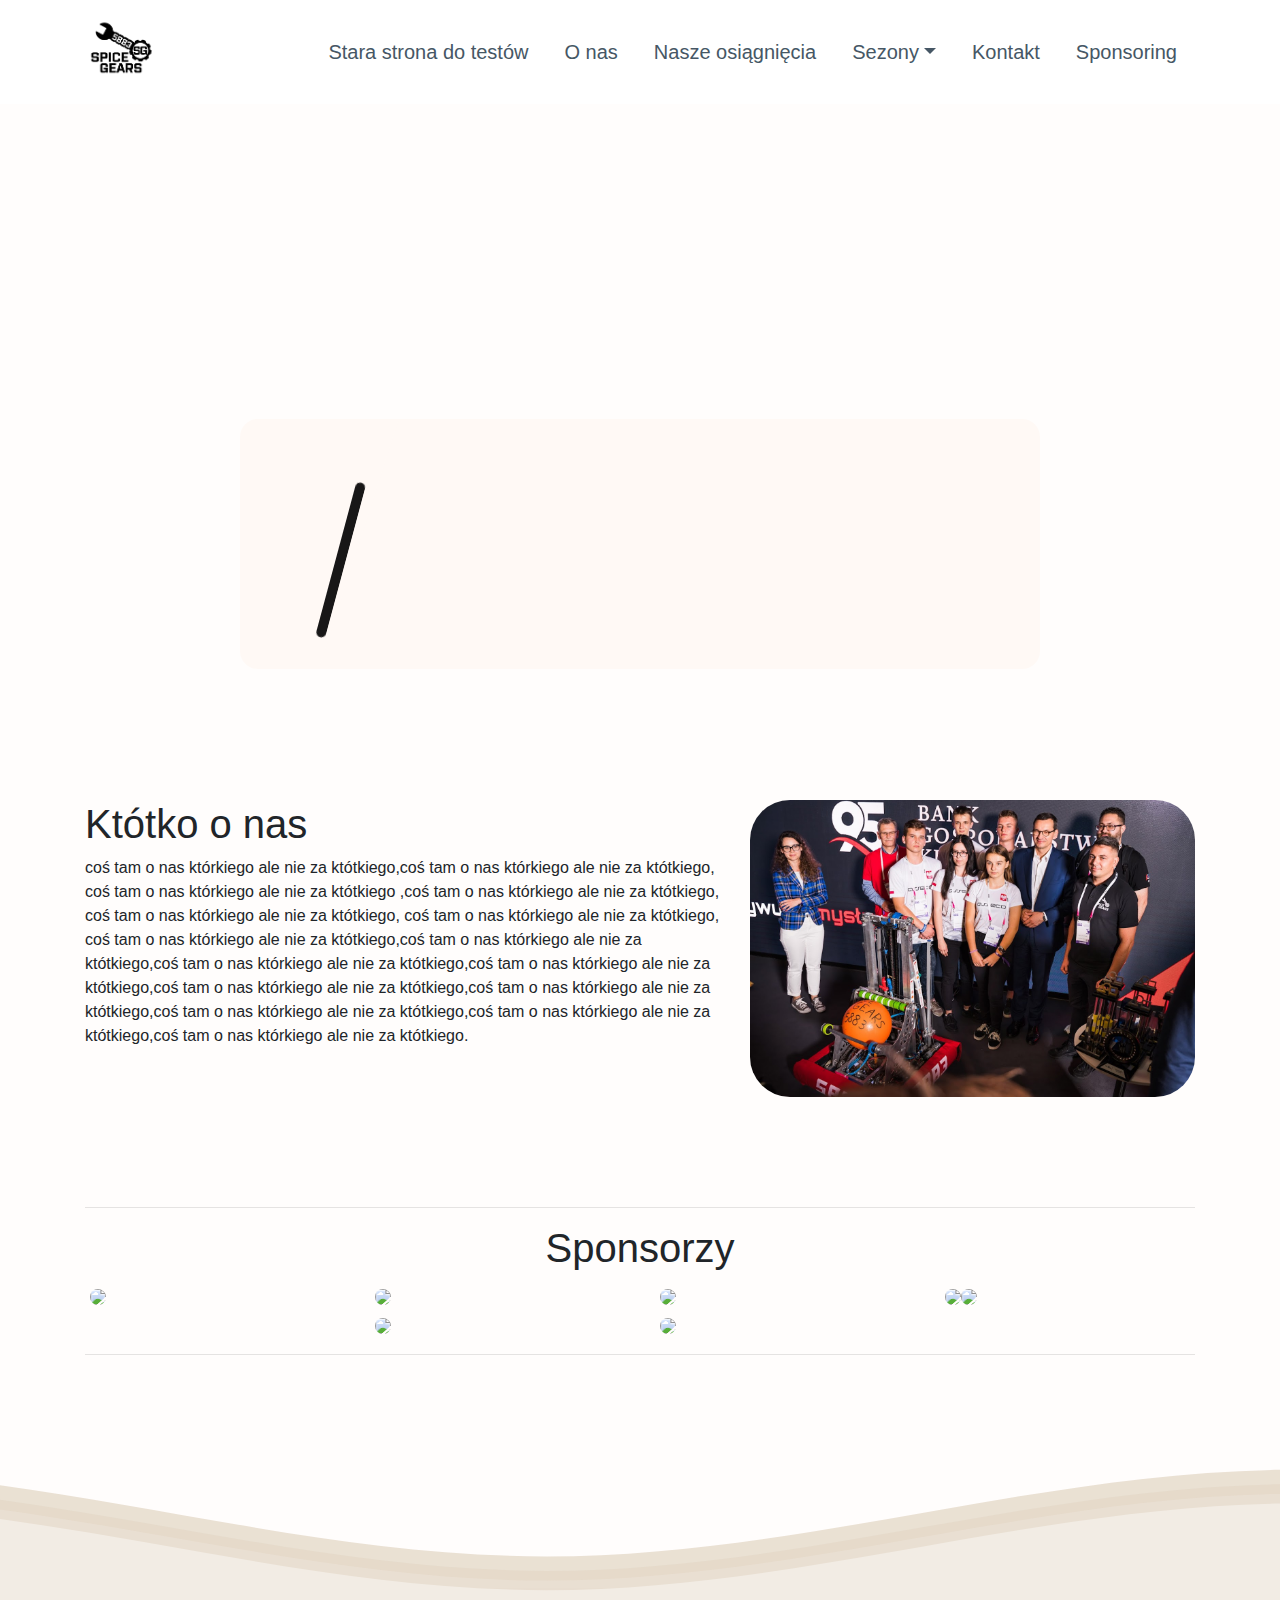
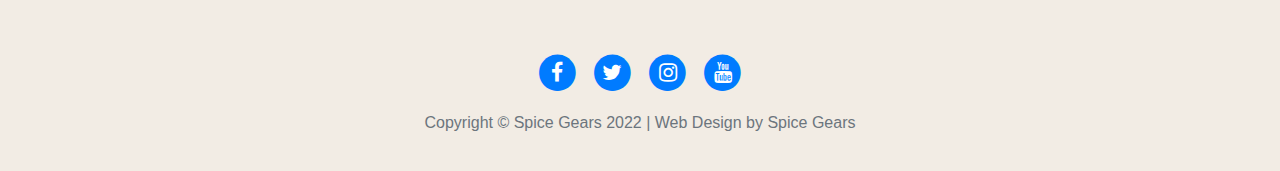
==== index.html @ 0fb73cd3 "Add content :snake:" ====
<!DOCTYPE html>
<html>

<head>
    <meta charset="utf-8">
    <meta name="viewport" content="width=device-width, initial-scale=1.0, shrink-to-fit=no">
    <title>Spice Gears</title>
    <link rel="stylesheet" href="assets/bootstrap/css/bootstrap.min.css?h=547d4b3b106f37a4394f7425c3422bfa">
    <link rel="stylesheet" href="https://fonts.googleapis.com/css?family=Actor">
    <link rel="stylesheet" href="https://fonts.googleapis.com/css?family=Alegreya+Sans">
    <link rel="stylesheet" href="https://fonts.googleapis.com/css?family=Alice">
    <link rel="stylesheet" href="assets/css/Conv_TitilliumWeb-Regular.css">
    <link rel="stylesheet" href="assets/fonts/font-awesome.min.css?h=2c0fc24b3d3038317dc51c05339856d0">
    <link rel="stylesheet" href="assets/fonts/line-awesome.min.css?h=2c0fc24b3d3038317dc51c05339856d0">
    <link rel="stylesheet" href="assets/fonts/simple-line-icons.min.css?h=2c0fc24b3d3038317dc51c05339856d0">
    <link rel="stylesheet" href="assets/css/Animated-numbers-section-1.css?h=f70eceb0d9266e15c95f7e63479d6265">
    <link rel="stylesheet" href="assets/css/Animated-numbers-section.css?h=bcd04bc3bf47aea1797a3fdfd10a4631">
    <link rel="stylesheet" href="assets/css/Bold-BS4-Footer-Big-Logo.css?h=8c9af43c11fdddf11e0c340a952e9def">
    <link rel="stylesheet" href="assets/css/Contact-Form-v2-Modal--Full-with-Google-Map.css?h=6f68bf61a416434849fd9205b253f152">
    <link rel="stylesheet" href="assets/css/Corporate-Footer-Clean.css?h=009b6b774fa242bed2526945224f1937">
    <link rel="stylesheet" href="assets/css/dh-row-titile-text-image-right-1.css?h=ce2596906e05c9c1492b5d813598cfcf">
    <link rel="stylesheet" href="assets/css/Footer-with-social-media-icons.css?h=581b8a4cc106ac73e1ca91b3eccf065d">
    <link rel="stylesheet" href="assets/css/Navigation-Clean.css?h=ab7a3b924c858863f1b7daac079b0ec4">
    <link rel="stylesheet" href="assets/css/styles.css?h=f6bf4270a9dfadfcf08375b20fb32e06">
    <link rel="stylesheet" href="assets/css/swap-title.css?h=88e99a0554b779e1dbba619f401bc14e">
    <link rel="stylesheet" href="assets/css/Team-Clean.css?h=1ac6925d4adee31e563b4c0fad385e0e">
    <link rel="stylesheet" href="assets/css/Team-Grid.css?h=037c10c4e83bd71c345e85c360a593fe">
<script src="https://cdnjs.cloudflare.com/ajax/libs/gsap/3.9.0/gsap.min.js"></script>
<link rel="icon" href="assets/img/Loga SG/Spice Gears Small white.webp">
<script src="https://cdn.jsdelivr.net/npm/svg-pan-zoom@3.6.1/dist/svg-pan-zoom.min.js"></script>
<script src="https://cdn.jsdelivr.net/gh/StephanWagner/svgMap@v2.7.1/dist/svgMap.min.js"></script>
<link href="https://cdn.jsdelivr.net/gh/StephanWagner/svgMap@v2.7.1/dist/svgMap.min.css" rel="stylesheet">
</head>

<body>
    <!-- Start: Navigation Clean -->
    <nav class="navbar navbar-light navbar-expand-md sticky-top navigation-clean">
        <div class="container"><a class="navbar-brand" id="logo-navigation" href="index.html"></a><button data-toggle="collapse" class="navbar-toggler" data-target="#navcol-1"><span class="sr-only">Toggle navigation</span><span class="navbar-toggler-icon"></span></button>
            <div
                class="collapse navbar-collapse" id="navcol-1" style="height: 72px;">
                <ul class="nav navbar-nav ml-auto" style="font-size: 20px;">
                    <li class="nav-item" role="presentation"><a class="nav-link" href="https://www.spicegears.pl/" target="_blank">Stara strona do testów</a></li>
                    <li class="nav-item" role="presentation"><a class="nav-link" href="abought-us.html">O nas</a></li>
                    <li class="nav-item" role="presentation"><a class="nav-link" href="our-achievements.html">Nasze osiągnięcia</a></li>
                    <li class="nav-item dropdown"><a class="dropdown-toggle nav-link" data-toggle="dropdown" aria-expanded="false">Sezony</a>
                        <div class="dropdown-menu" role="menu"><a class="dropdown-item" role="presentation" href="FRC/2021.html">FRC 2021</a><a class="dropdown-item" role="presentation" href="FRC/2020.html">FRC 2020</a><a class="dropdown-item" role="presentation" href="FRC/2019.html">FRC 2019</a></div>
                    </li>
                    <li class="nav-item" role="presentation"><a class="nav-link" href="contact.html">Kontakt</a></li>
                    <li class="nav-item" role="presentation"><a class="nav-link" href="sponsoring.html">Sponsoring</a></li>
                </ul>
        </div>
        </div>
    </nav>
    <!-- End: Navigation Clean -->
    <header><video id="team-triler" muted="" loop="" autoplay="" preload="auto"><source src="Images/Videos/FRC_2020_SPICE_GEARS-TEAM_5883.mp4" type="video/mp4"></video>
        <section id="banner">
            <div id="video-section" class="center"><div class="container text-center " id="swap-title">
    <div class="slide-bar" id="slidebar">
        <div class="bar" id="bar"></div>
    </div>
    <div class="text-block" id="textone" >
       <h1 text-center>Spice Gears</h1>
    </div>
    <div class="text-block" id="texttwo" >
       <h1 text-center>Team 5883</h1>
    </div>
</div></div>
        </section>
    </header>
    <!-- Start: dh-row-titile-text-image-right-1 -->
    <div id="empresa" style="padding:20px;margin:1px;">
        <div class="container">
            <div class="row">
                <div class="col-sm-6 col-md-7 col-lg-7">
                    <h1>Któtko o nas</h1>
                    <p>coś tam o nas którkiego ale nie za któtkiego,coś tam o nas którkiego ale nie za któtkiego, coś tam o nas którkiego ale nie za któtkiego ,coś tam o nas którkiego ale nie za któtkiego, coś tam o nas którkiego ale nie za któtkiego, coś
                        tam o nas którkiego ale nie za któtkiego, coś tam o nas którkiego ale nie za któtkiego,coś tam o nas którkiego ale nie za któtkiego,coś tam o nas którkiego ale nie za któtkiego,coś tam o nas którkiego ale nie za któtkiego,coś tam
                        o nas którkiego ale nie za któtkiego,coś tam o nas którkiego ale nie za któtkiego,coś tam o nas którkiego ale nie za któtkiego,coś tam o nas którkiego ale nie za któtkiego,coś tam o nas którkiego ale nie za któtkiego.</p>
                </div>
                <div class="col-sm-6 col-md-5 col-lg-5"><img src="assets/img/abought-us/hackyeah.jpg?h=694d880b4322948848ed85814245fb2d"></div>
            </div>
        </div>
    </div>
    <!-- End: dh-row-titile-text-image-right-1 -->
    <!-- Start: Sponsorzy -->
    <section>
        <div class="container sponsors">
            <hr>
            <h1 class="text-center">Sponsorzy</h1>
            <div class="row d-xl-flex justify-content-xl-center align-items-xl-center">
                <!-- Start: Nabor -->
                <div class="col d-xl-flex align-items-xl-center col-md-6 col-lg-3"><a href="http://nabor.pl/" target="_blank"><img src="http://nabor.pl/wp-content/themes/rso-thema/images/logo.png"></a></div>
                <!-- End: Nabor -->
                <!-- Start: 3m -->
                <div class="col col-md-6 col-lg-3 sponsor-logo"><a href="https://www.3m.com/" target="_blank"><img src="https://www.3mpolska.pl/3m_theme_assets/themes/3MTheme/assets/images/unicorn/Logo.svg"></a></div>
                <!-- End: 3m -->
                <!-- Start: PBF -->
                <div class="col col-md-6 col-lg-3 sponsor-logo"><a href="https://www.flt.krasnik.pl/" target="_blank"><img src="https://www.flt.krasnik.pl/templates/krasnik/img/pbf_logo.svg"></a></div>
                <!-- End: PBF -->
                <!-- Start: Powiat krasnicki -->
                <div class="col col-md-6 col-lg-3 sponsor-logo"><a href="http://powiatkrasnicki.pl/" target="_blank"><img src="http://powiatkrasnicki.pl/layouts/rwd_krasnik/img/logo_krasnik_A.png?v2"><img src="http://powiatkrasnicki.pl/layouts/rwd_krasnik/img/logo_krasnik_B.png?v2"></a></div>
                <!-- End: Powiat krasnicki -->
                <!-- Start: Erkado -->
                <div class="col col-md-6 col-lg-3 sponsor-logo"><a href="https://erkado.pl/" target="_blank"><img src="https://erkado.pl/wp-content/themes/erkado/dist/img/erkado-logo.svg"></a></div>
                <!-- End: Erkado -->
                <!-- Start: Fanuc -->
                <div class="col col-md-6 col-lg-3 sponsor-logo"><a href="https://www.fanuc.eu" target="_blank"><img src="https://www.fanuc.eu/~/media/corporate/sections/nav-fanuc-logo.png"></a></div>
                <!-- End: Fanuc -->
            </div>
            <hr>
        </div>
    </section>
    <!-- End: Sponsorzy -->
    <header id="footer-header">
        <section id="footer"><svg class="waves" xmlns="http://www.w3.org/2000/svg" xmlns:xlink="http://www.w3.org/1999/xlink"
viewBox="0 24 150 28" preserveAspectRatio="none" shape-rendering="auto">

    <defs>
        <path id="gentle-wave" d="M-160 44c30 0 58-18 88-18s 58 18 88 18 58-18 88-18 58 18 88 18 v44h-352z" />
    </defs>
    <g class="parallax">
        <use xlink:href="#gentle-wave" x="48" y="0" fill="rgba(225,212,194, 0.7)" />
        <use xlink:href="#gentle-wave" x="48" y="3" fill="rgba(225,212,194,0.5)" />
        <use xlink:href="#gentle-wave" x="48" y="5" fill="rgba(242,236,228,0.3)" />
        <use xlink:href="#gentle-wave" x="48" y="7" fill="rgb(242,236,228)" />
    </g>
</svg>
            <!-- Start: Footer with social media icons -->
            <footer id="footerpad">
                <div class="container">
                    <div class="row">
                        <div class="col-md-6 col-lg-8 mx-auto">
                            <ul class="list-inline text-center">
                                <li class="list-inline-item"><a href="https://www.facebook.com/spicegears/" target="_blank"><span class="fa-stack fa-lg"><i class="fa fa-circle fa-stack-2x"></i><i class="fa fa-facebook fa-stack-1x fa-inverse"></i></span></a></li>
                                <li class="list-inline-item"><a href="https://www.twitter.com/spicegears" target="_blank"><span class="fa-stack fa-lg"><i class="fa fa-circle fa-stack-2x"></i><i class="fa fa-twitter fa-stack-1x fa-inverse"></i></span></a></li>
                                <li class="list-inline-item"><a href="https://www.instagram.com/spicegears/" target="_blank"><span class="fa-stack fa-lg"><i class="fa fa-circle fa-stack-2x"></i><i class="fa fa-instagram fa-stack-1x fa-inverse"></i></span></a></li>
                                <li class="list-inline-item"><a href="https://www.youtube.com/channel/UCz0azzvreMQdKFSD5oH1_PA" target="_blank"><span class="fa-stack fa-lg"><i class="fa fa-circle fa-stack-2x"></i><i class="fa fa-youtube fa-stack-1x fa-inverse"></i></span></a></li>
                            </ul>
                            <!-- Start: paragraph --><p class="copyright text-muted text-center">Copyright &copy; Spice Gears 2022 | Web Design by Spice Gears</p>
                            <!-- End: paragraph -->
                        </div>
                    </div>
                </div>
            </footer>
            <!-- End: Footer with social media icons -->
        </section>
    </header>
    <script src="assets/js/jquery.min.js?h=89312d34339dcd686309fe284b3f226f"></script>
    <script src="assets/bootstrap/js/bootstrap.min.js?h=7c038681746a729e2fff9520a575e78c"></script>
    <script src="assets/js/Animated-numbers-section.js?h=a0ec092b1194013aa3c8e220b0938a52"></script>
    <script src="assets/js/Contact-Form-v2-Modal--Full-with-Google-Map.js?h=2c64cd62c63f6bd612870de6e412fa6f"></script>
    <script src="assets/js/globe.js?h=5caaaa1c4e47565a9a7ea403fb1ccb5d"></script>
    <script src="assets/js/Slider.js?h=217aed9b74d49ec03a87531a080c893c"></script>
    <script src="assets/js/svgMap.js?h=e7ecc98a264bfdbdd0690718f053340c"></script>
    <script src="assets/js/swapTitle.js?h=898989d273a29b6060e25e3ad1ee1825"></script>
</body>

</html>
---- assets/fonts/line-awesome.min.css ----
/*!
 *  Line Awesome 1.1.0 by @icons_8 - https://icons8.com/line-awesome
 *  License - https://icons8.com/good-boy-license/ (Font: SIL OFL 1.1, CSS: MIT License)
 *
 * Made with love by Icons8 [ https://icons8.com/ ] using FontCustom [ https://github.com/FontCustom/fontcustom ]
 *
 * Contacts:
 *    [ https://icons8.com/contact ]
 *
 * Follow Icon8 on
 *    Twitter [ https://twitter.com/icons_8 ]
 *    Facebook [ https://www.facebook.com/Icons8 ]
 *    Google+ [ https://plus.google.com/+Icons8 ]
 *    GitHub [ https://github.com/icons8 ]
 */.la,.la-stack{display:inline-block}.la-fw,.la-li{text-align:center}@font-face{font-family:LineAwesome;src:url(../fonts/line-awesome.eot?v=1.1.);src:url(../fonts/line-awesome.eot??v=1.1.#iefix) format("embedded-opentype"),url(../fonts/line-awesome.woff2?v=1.1.) format("woff2"),url(../fonts/line-awesome.woff?v=1.1.) format("woff"),url(../fonts/line-awesome.ttf?v=1.1.) format("truetype"),url(../fonts/line-awesome.svg?v=1.1.#fa) format("svg");font-weight:400;font-style:normal}@media screen and (-webkit-min-device-pixel-ratio:0){@font-face{font-family:LineAwesome;src:url(../fonts/line-awesome.svg?v=1.1.#fa) format("svg")}}.la{font:normal normal normal 16px/1 LineAwesome;font-size:inherit;text-decoration:inherit;text-rendering:optimizeLegibility;text-transform:none;-moz-osx-font-smoothing:grayscale;-webkit-font-smoothing:antialiased;font-smoothing:antialiased}.la-lg{font-size:1.33333333em;line-height:.75em;vertical-align:-15%}.la-2x{font-size:2em}.la-3x{font-size:3em}.la-4x{font-size:4em}.la-5x{font-size:5em}.la-fw{width:1.28571429em}.la-ul{padding-left:0;margin-left:2.14285714em;list-style-type:none}.la-ul>li{position:relative}.la-li{position:absolute;left:-2.14285714em;width:2.14285714em;top:.14285714em}.la-li.la-lg{left:-1.85714286em}.la-border{padding:.2em .25em .15em;border:.08em solid #eee;border-radius:.1em}.pull-right{float:right}.pull-left{float:left}.li.pull-left{margin-right:.3em}.li.pull-right{margin-left:.3em}.la-spin{-webkit-animation:fa-spin 2s infinite linear;animation:fa-spin 2s infinite linear}@-webkit-keyframes fa-spin{0%{-webkit-transform:rotate(0);transform:rotate(0)}100%{-webkit-transform:rotate(359deg);transform:rotate(359deg)}}@keyframes fa-spin{0%{-webkit-transform:rotate(0);transform:rotate(0)}100%{-webkit-transform:rotate(359deg);transform:rotate(359deg)}}.la-rotate-90{filter:progid:DXImageTransform.Microsoft.BasicImage(rotation=1);-webkit-transform:rotate(90deg);-ms-transform:rotate(90deg);transform:rotate(90deg)}.la-rotate-180{filter:progid:DXImageTransform.Microsoft.BasicImage(rotation=2);-webkit-transform:rotate(180deg);-ms-transform:rotate(180deg);transform:rotate(180deg)}.la-rotate-270{filter:progid:DXImageTransform.Microsoft.BasicImage(rotation=3);-webkit-transform:rotate(270deg);-ms-transform:rotate(270deg);transform:rotate(270deg)}.la-flip-horizontal{filter:progid:DXImageTransform.Microsoft.BasicImage(rotation=0, mirror=1);-webkit-transform:scale(-1,1);-ms-transform:scale(-1,1);transform:scale(-1,1)}.la-flip-vertical{filter:progid:DXImageTransform.Microsoft.BasicImage(rotation=2, mirror=1);-webkit-transform:scale(1,-1);-ms-transform:scale(1,-1);transform:scale(1,-1)}:root .la-flip-horizontal,:root .la-flip-vertical,:root .la-rotate-180,:root .la-rotate-270,:root .la-rotate-90{filter:none}.la-stack{position:relative;width:2em;height:2em;line-height:2em;vertical-align:middle}.la-stack-1x,.la-stack-2x{position:absolute;left:0;width:100%;text-align:center}.la-stack-1x{line-height:inherit}.la-stack-2x{font-size:2em}.la-inverse{color:#fff}.la-500px:before{content:"\f100"}.la-adjust:before{content:"\f101"}.la-adn:before{content:"\f102"}.la-align-center:before{content:"\f103"}.la-align-justify:before{content:"\f104"}.la-align-left:before{content:"\f105"}.la-align-right:before{content:"\f106"}.la-amazon:before{content:"\f107"}.la-ambulance:before{content:"\f108"}.la-anchor:before{content:"\f109"}.la-android:before{content:"\f10a"}.la-angellist:before{content:"\f10b"}.la-angle-double-down:before{content:"\f10c"}.la-angle-double-left:before{content:"\f10d"}.la-angle-double-right:before{content:"\f10e"}.la-angle-double-up:before{content:"\f10f"}.la-angle-down:before{content:"\f110"}.la-angle-left:before{content:"\f111"}.la-angle-right:before{content:"\f112"}.la-angle-up:before{content:"\f113"}.la-apple:before{content:"\f114"}.la-archive:before{content:"\f115"}.la-area-chart:before{content:"\f116"}.la-arrow-circle-down:before{content:"\f117"}.la-arrow-circle-left:before{content:"\f118"}.la-arrow-circle-o-down:before{content:"\f119"}.la-arrow-circle-o-left:before{content:"\f11a"}.la-arrow-circle-o-right:before{content:"\f11b"}.la-arrow-circle-o-up:before{content:"\f11c"}.la-arrow-circle-right:before{content:"\f11d"}.la-arrow-circle-up:before{content:"\f11e"}.la-arrow-down:before{content:"\f11f"}.la-arrow-left:before{content:"\f120"}.la-arrow-right:before{content:"\f121"}.la-arrow-up:before{content:"\f122"}.la-arrows:before{content:"\f123"}.la-arrows-alt:before{content:"\f124"}.la-arrows-h:before{content:"\f125"}.la-arrows-v:before{content:"\f126"}.la-asterisk:before{content:"\f127"}.la-at:before{content:"\f128"}.la-automobile:before{content:"\f129"}.la-backward:before{content:"\f12a"}.la-balance-scale:before{content:"\f12b"}.la-ban:before{content:"\f12c"}.la-bank:before{content:"\f12d"}.la-bar-chart:before{content:"\f12e"}.la-bar-chart-o:before{content:"\f12f"}.la-barcode:before{content:"\f130"}.la-bars:before{content:"\f131"}.la-battery-0:before{content:"\f132"}.la-battery-1:before{content:"\f133"}.la-battery-2:before{content:"\f134"}.la-battery-3:before{content:"\f135"}.la-battery-4:before{content:"\f136"}.la-battery-empty:before{content:"\f137"}.la-battery-full:before{content:"\f138"}.la-battery-half:before{content:"\f139"}.la-battery-quarter:before{content:"\f13a"}.la-battery-three-quarters:before{content:"\f13b"}.la-bed:before{content:"\f13c"}.la-beer:before{content:"\f13d"}.la-behance:before{content:"\f13e"}.la-behance-square:before{content:"\f13f"}.la-bell:before{content:"\f140"}.la-bell-o:before{content:"\f141"}.la-bell-slash:before{content:"\f142"}.la-bell-slash-o:before{content:"\f143"}.la-bicycle:before{content:"\f144"}.la-binoculars:before{content:"\f145"}.la-birthday-cake:before{content:"\f146"}.la-bitbucket:before{content:"\f147"}.la-bitbucket-square:before{content:"\f148"}.la-bitcoin:before{content:"\f149"}.la-black-tie:before{content:"\f14a"}.la-bold:before{content:"\f14b"}.la-bolt:before{content:"\f14c"}.la-bomb:before{content:"\f14d"}.la-book:before{content:"\f14e"}.la-bookmark:before{content:"\f14f"}.la-bookmark-o:before{content:"\f150"}.la-briefcase:before{content:"\f151"}.la-btc:before{content:"\f152"}.la-bug:before{content:"\f153"}.la-building:before{content:"\f154"}.la-building-o:before{content:"\f155"}.la-bullhorn:before{content:"\f156"}.la-bullseye:before{content:"\f157"}.la-bus:before{content:"\f158"}.la-buysellads:before{content:"\f159"}.la-cab:before{content:"\f15a"}.la-calculator:before{content:"\f15b"}.la-calendar:before{content:"\f15c"}.la-calendar-check-o:before{content:"\f15d"}.la-calendar-minus-o:before{content:"\f15e"}.la-calendar-o:before{content:"\f15f"}.la-calendar-plus-o:before{content:"\f160"}.la-calendar-times-o:before{content:"\f161"}.la-camera:before{content:"\f162"}.la-camera-retro:before{content:"\f163"}.la-car:before{content:"\f164"}.la-caret-down:before{content:"\f165"}.la-caret-left:before{content:"\f166"}.la-caret-right:before{content:"\f167"}.la-caret-square-o-down:before,.la-toggle-down:before{content:"\f168"}.la-caret-square-o-left:before,.la-toggle-left:before{content:"\f169"}.la-caret-square-o-right:before,.la-toggle-right:before{content:"\f16a"}.la-caret-square-o-up:before,.la-toggle-up:before{content:"\f16b"}.la-caret-up:before{content:"\f16c"}.la-cart-arrow-down:before{content:"\f16d"}.la-cart-plus:before{content:"\f16e"}.la-cc:before{content:"\f16f"}.la-cc-amex:before{content:"\f170"}.la-cc-diners-club:before{content:"\f171"}.la-cc-discover:before{content:"\f172"}.la-cc-jcb:before{content:"\f173"}.la-cc-mastercard:before{content:"\f174"}.la-cc-paypal:before{content:"\f175"}.la-cc-stripe:before{content:"\f176"}.la-cc-visa:before{content:"\f177"}.la-certificate:before{content:"\f178"}.la-chain:before{content:"\f179"}.la-chain-broken:before{content:"\f17a"}.la-check:before{content:"\f17b"}.la-check-circle:before{content:"\f17c"}.la-check-circle-o:before{content:"\f17d"}.la-check-square:before{content:"\f17e"}.la-check-square-o:before{content:"\f17f"}.la-chevron-circle-down:before{content:"\f180"}.la-chevron-circle-left:before{content:"\f181"}.la-chevron-circle-right:before{content:"\f182"}.la-chevron-circle-up:before{content:"\f183"}.la-chevron-down:before{content:"\f184"}.la-chevron-left:before{content:"\f185"}.la-chevron-right:before{content:"\f186"}.la-chevron-up:before{content:"\f187"}.la-child:before{content:"\f188"}.la-chrome:before{content:"\f189"}.la-circle:before{content:"\f18a"}.la-circle-o:before{content:"\f18b"}.la-circle-o-notch:before{content:"\f18c"}.la-circle-thin:before{content:"\f18d"}.la-clipboard:before{content:"\f18e"}.la-clock-o:before{content:"\f18f"}.la-clone:before{content:"\f190"}.la-close:before{content:"\f191"}.la-cloud:before{content:"\f192"}.la-cloud-download:before{content:"\f193"}.la-cloud-upload:before{content:"\f194"}.la-cny:before{content:"\f195"}.la-code:before{content:"\f196"}.la-code-fork:before{content:"\f197"}.la-codepen:before{content:"\f198"}.la-coffee:before{content:"\f199"}.la-cog:before{content:"\f19a"}.la-cogs:before{content:"\f19b"}.la-columns:before{content:"\f19c"}.la-comment:before{content:"\f19d"}.la-comment-o:before{content:"\f19e"}.la-commenting:before{content:"\f19f"}.la-commenting-o:before{content:"\f1a0"}.la-comments:before{content:"\f1a1"}.la-comments-o:before{content:"\f1a2"}.la-compass:before{content:"\f1a3"}.la-compress:before{content:"\f1a4"}.la-connectdevelop:before{content:"\f1a5"}.la-contao:before{content:"\f1a6"}.la-copy:before{content:"\f1a7"}.la-copyright:before{content:"\f1a8"}.la-creative-commons:before{content:"\f1a9"}.la-credit-card:before{content:"\f1aa"}.la-crop:before{content:"\f1ab"}.la-crosshairs:before{content:"\f1ac"}.la-css3:before{content:"\f1ad"}.la-cube:before{content:"\f1ae"}.la-cubes:before{content:"\f1af"}.la-cut:before{content:"\f1b0"}.la-cutlery:before{content:"\f1b1"}.la-dashboard:before{content:"\f1b2"}.la-dashcube:before{content:"\f1b3"}.la-database:before{content:"\f1b4"}.la-dedent:before{content:"\f1b5"}.la-delicious:before{content:"\f1b6"}.la-desktop:before{content:"\f1b7"}.la-deviantart:before{content:"\f1b8"}.la-diamond:before{content:"\f1b9"}.la-digg:before{content:"\f1ba"}.la-dollar:before{content:"\f1bb"}.la-dot-circle-o:before{content:"\f1bc"}.la-download:before{content:"\f1bd"}.la-dribbble:before{content:"\f1be"}.la-dropbox:before{content:"\f1bf"}.la-drupal:before{content:"\f1c0"}.la-edit:before{content:"\f1c1"}.la-eject:before{content:"\f1c2"}.la-ellipsis-h:before{content:"\f1c3"}.la-ellipsis-v:before{content:"\f1c4"}.la-empire:before,.la-ge:before{content:"\f1c5"}.la-envelope:before{content:"\f1c6"}.la-envelope-o:before{content:"\f1c7"}.la-envelope-square:before{content:"\f1c8"}.la-eraser:before{content:"\f1c9"}.la-eur:before{content:"\f1ca"}.la-euro:before{content:"\f1cb"}.la-exchange:before{content:"\f1cc"}.la-exclamation:before{content:"\f1cd"}.la-exclamation-circle:before{content:"\f1ce"}.la-exclamation-triangle:before{content:"\f1cf"}.la-expand:before{content:"\f1d0"}.la-expeditedssl:before{content:"\f1d1"}.la-external-link:before{content:"\f1d2"}.la-external-link-square:before{content:"\f1d3"}.la-eye:before{content:"\f1d4"}.la-eye-slash:before{content:"\f1d5"}.la-eyedropper:before{content:"\f1d6"}.la-facebook-f:before,.la-facebook:before{content:"\f1d7"}.la-facebook-official:before{content:"\f1d8"}.la-facebook-square:before{content:"\f1d9"}.la-fast-backward:before{content:"\f1da"}.la-fast-forward:before{content:"\f1db"}.la-fax:before{content:"\f1dc"}.la-female:before{content:"\f1dd"}.la-fighter-jet:before{content:"\f1de"}.la-file:before{content:"\f1df"}.la-file-archive-o:before{content:"\f1e0"}.la-file-audio-o:before{content:"\f1e1"}.la-file-code-o:before{content:"\f1e2"}.la-file-excel-o:before{content:"\f1e3"}.la-file-image-o:before{content:"\f1e4"}.la-file-movie-o:before{content:"\f1e5"}.la-file-o:before{content:"\f1e6"}.la-file-pdf-o:before{content:"\f1e7"}.la-file-photo-o:before{content:"\f1e8"}.la-file-picture-o:before{content:"\f1e9"}.la-file-powerpoint-o:before{content:"\f1ea"}.la-file-sound-o:before{content:"\f1eb"}.la-file-text:before{content:"\f1ec"}.la-file-text-o:before{content:"\f1ed"}.la-file-video-o:before{content:"\f1ee"}.la-file-word-o:before{content:"\f1ef"}.la-file-zip-o:before{content:"\f1f0"}.la-files-o:before{content:"\f1f1"}.la-film:before{content:"\f1f2"}.la-filter:before{content:"\f1f3"}.la-fire:before{content:"\f1f4"}.la-fire-extinguisher:before{content:"\f1f5"}.la-firefox:before{content:"\f1f6"}.la-flag:before{content:"\f1f7"}.la-flag-checkered:before{content:"\f1f8"}.la-flag-o:before{content:"\f1f9"}.la-flash:before{content:"\f1fa"}.la-flask:before{content:"\f1fb"}.la-flickr:before{content:"\f1fc"}.la-floppy-o:before{content:"\f1fd"}.la-folder:before{content:"\f1fe"}.la-folder-o:before{content:"\f1ff"}.la-folder-open:before{content:"\f200"}.la-folder-open-o:before{content:"\f201"}.la-font:before{content:"\f202"}.la-fonticons:before{content:"\f203"}.la-forumbee:before{content:"\f204"}.la-forward:before{content:"\f205"}.la-foursquare:before{content:"\f206"}.la-frown-o:before{content:"\f207"}.la-futbol-o:before,.la-soccer-ball-o:before{content:"\f208"}.la-gamepad:before{content:"\f209"}.la-gavel:before{content:"\f20a"}.la-gbp:before{content:"\f20b"}.la-gear:before{content:"\f20c"}.la-gears:before{content:"\f20d"}.la-genderless:before{content:"\f20e"}.la-get-pocket:before{content:"\f20f"}.la-gg:before{content:"\f210"}.la-gg-circle:before{content:"\f211"}.la-gift:before{content:"\f212"}.la-git:before{content:"\f213"}.la-git-square:before{content:"\f214"}.la-github:before{content:"\f215"}.la-github-alt:before{content:"\f216"}.la-github-square:before{content:"\f217"}.la-glass:before{content:"\f218"}.la-globe:before{content:"\f219"}.la-google:before{content:"\f21a"}.la-google-plus:before{content:"\f21b"}.la-google-plus-square:before{content:"\f21c"}.la-google-wallet:before{content:"\f21d"}.la-graduation-cap:before{content:"\f21e"}.la-gittip:before,.la-gratipay:before{content:"\f21f"}.la-group:before{content:"\f220"}.la-h-square:before{content:"\f221"}.la-hacker-news:before{content:"\f222"}.la-hand-grab-o:before{content:"\f223"}.la-hand-lizard-o:before{content:"\f224"}.la-hand-o-down:before{content:"\f225"}.la-hand-o-left:before{content:"\f226"}.la-hand-o-right:before{content:"\f227"}.la-hand-o-up:before{content:"\f228"}.la-hand-paper-o:before{content:"\f229"}.la-hand-peace-o:before{content:"\f22a"}.la-hand-pointer-o:before{content:"\f22b"}.la-hand-rock-o:before{content:"\f22c"}.la-hand-scissors-o:before{content:"\f22d"}.la-hand-spock-o:before{content:"\f22e"}.la-hand-stop-o:before{content:"\f22f"}.la-hdd-o:before{content:"\f230"}.la-header:before{content:"\f231"}.la-headphones:before{content:"\f232"}.la-heart:before{content:"\f233"}.la-heart-o:before{content:"\f234"}.la-heartbeat:before{content:"\f235"}.la-history:before{content:"\f236"}.la-home:before{content:"\f237"}.la-hospital-o:before{content:"\f238"}.la-hotel:before{content:"\f239"}.la-hourglass:before{content:"\f23a"}.la-hourglass-1:before{content:"\f23b"}.la-hourglass-2:before{content:"\f23c"}.la-hourglass-3:before{content:"\f23d"}.la-hourglass-end:before{content:"\f23e"}.la-hourglass-half:before{content:"\f23f"}.la-hourglass-o:before{content:"\f240"}.la-hourglass-start:before{content:"\f241"}.la-houzz:before{content:"\f242"}.la-html5:before{content:"\f243"}.la-i-cursor:before{content:"\f244"}.la-ils:before{content:"\f245"}.la-image:before{content:"\f246"}.la-inbox:before{content:"\f247"}.la-indent:before{content:"\f248"}.la-industry:before{content:"\f249"}.la-info:before{content:"\f24a"}.la-info-circle:before{content:"\f24b"}.la-inr:before{content:"\f24c"}.la-instagram:before{content:"\f24d"}.la-institution:before{content:"\f24e"}.la-internet-explorer:before{content:"\f24f"}.la-ioxhost:before{content:"\f250"}.la-italic:before{content:"\f251"}.la-joomla:before{content:"\f252"}.la-jpy:before{content:"\f253"}.la-jsfiddle:before{content:"\f254"}.la-key:before{content:"\f255"}.la-keyboard-o:before{content:"\f256"}.la-krw:before{content:"\f257"}.la-language:before{content:"\f258"}.la-laptop:before{content:"\f259"}.la-lastfm:before{content:"\f25a"}.la-lastfm-square:before{content:"\f25b"}.la-leaf:before{content:"\f25c"}.la-leanpub:before{content:"\f25d"}.la-legal:before{content:"\f25e"}.la-lemon-o:before{content:"\f25f"}.la-level-down:before{content:"\f260"}.la-level-up:before{content:"\f261"}.la-life-bouy:before{content:"\f262"}.la-life-buoy:before{content:"\f263"}.la-life-ring:before,.la-support:before{content:"\f264"}.la-life-saver:before{content:"\f265"}.la-lightbulb-o:before{content:"\f266"}.la-line-chart:before{content:"\f267"}.la-link:before{content:"\f268"}.la-linkedin:before{content:"\f269"}.la-linkedin-square:before{content:"\f26a"}.la-linux:before{content:"\f26b"}.la-list:before{content:"\f26c"}.la-list-alt:before{content:"\f26d"}.la-list-ol:before{content:"\f26e"}.la-list-ul:before{content:"\f26f"}.la-location-arrow:before{content:"\f270"}.la-lock:before{content:"\f271"}.la-long-arrow-down:before{content:"\f272"}.la-long-arrow-left:before{content:"\f273"}.la-long-arrow-right:before{content:"\f274"}.la-long-arrow-up:before{content:"\f275"}.la-magic:before{content:"\f276"}.la-magnet:before{content:"\f277"}.la-mail-forward:before{content:"\f278"}.la-mail-reply:before{content:"\f279"}.la-mail-reply-all:before{content:"\f27a"}.la-male:before{content:"\f27b"}.la-map:before{content:"\f27c"}.la-map-marker:before{content:"\f27d"}.la-map-o:before{content:"\f27e"}.la-map-pin:before{content:"\f27f"}.la-map-signs:before{content:"\f280"}.la-mars:before{content:"\f281"}.la-mars-double:before{content:"\f282"}.la-mars-stroke:before{content:"\f283"}.la-mars-stroke-h:before{content:"\f284"}.la-mars-stroke-v:before{content:"\f285"}.la-maxcdn:before{content:"\f286"}.la-meanpath:before{content:"\f287"}.la-medium:before{content:"\f288"}.la-medkit:before{content:"\f289"}.la-meh-o:before{content:"\f28a"}.la-mercury:before{content:"\f28b"}.la-microphone:before{content:"\f28c"}.la-microphone-slash:before{content:"\f28d"}.la-minus:before{content:"\f28e"}.la-minus-circle:before{content:"\f28f"}.la-minus-square:before{content:"\f290"}.la-minus-square-o:before{content:"\f291"}.la-mobile:before{content:"\f292"}.la-mobile-phone:before{content:"\f293"}.la-money:before{content:"\f294"}.la-moon-o:before{content:"\f295"}.la-mortar-board:before{content:"\f296"}.la-motorcycle:before{content:"\f297"}.la-mouse-pointer:before{content:"\f298"}.la-music:before{content:"\f299"}.la-navicon:before{content:"\f29a"}.la-neuter:before{content:"\f29b"}.la-newspaper-o:before{content:"\f29c"}.la-object-group:before{content:"\f29d"}.la-object-ungroup:before{content:"\f29e"}.la-odnoklassniki:before{content:"\f29f"}.la-odnoklassniki-square:before{content:"\f2a0"}.la-opencart:before{content:"\f2a1"}.la-openid:before{content:"\f2a2"}.la-opera:before{content:"\f2a3"}.la-optin-monster:before{content:"\f2a4"}.la-outdent:before{content:"\f2a5"}.la-pagelines:before{content:"\f2a6"}.la-paint-brush:before{content:"\f2a7"}.la-paper-plane:before,.la-send:before{content:"\f2a8"}.la-paper-plane-o:before,.la-send-o:before{content:"\f2a9"}.la-paperclip:before{content:"\f2aa"}.la-paragraph:before{content:"\f2ab"}.la-paste:before{content:"\f2ac"}.la-pause:before{content:"\f2ad"}.la-paw:before{content:"\f2ae"}.la-paypal:before{content:"\f2af"}.la-pencil:before{content:"\f2b0"}.la-pencil-square:before{content:"\f2b1"}.la-pencil-square-o:before{content:"\f2b2"}.la-phone:before{content:"\f2b3"}.la-phone-square:before{content:"\f2b4"}.la-photo:before{content:"\f2b5"}.la-picture-o:before{content:"\f2b6"}.la-pie-chart:before{content:"\f2b7"}.la-pied-piper:before{content:"\f2b8"}.la-pied-piper-alt:before{content:"\f2b9"}.la-pinterest:before{content:"\f2ba"}.la-pinterest-p:before{content:"\f2bb"}.la-pinterest-square:before{content:"\f2bc"}.la-plane:before{content:"\f2bd"}.la-play:before{content:"\f2be"}.la-play-circle:before{content:"\f2bf"}.la-play-circle-o:before{content:"\f2c0"}.la-plug:before{content:"\f2c1"}.la-plus:before{content:"\f2c2"}.la-plus-circle:before{content:"\f2c3"}.la-plus-square:before{content:"\f2c4"}.la-plus-square-o:before{content:"\f2c5"}.la-power-off:before{content:"\f2c6"}.la-print:before{content:"\f2c7"}.la-puzzle-piece:before{content:"\f2c8"}.la-qq:before{content:"\f2c9"}.la-qrcode:before{content:"\f2ca"}.la-question:before{content:"\f2cb"}.la-question-circle:before{content:"\f2cc"}.la-quote-left:before{content:"\f2cd"}.la-quote-right:before{content:"\f2ce"}.la-ra:before{content:"\f2cf"}.la-random:before{content:"\f2d0"}.la-rebel:before{content:"\f2d1"}.la-recycle:before{content:"\f2d2"}.la-reddit:before{content:"\f2d3"}.la-reddit-square:before{content:"\f2d4"}.la-refresh:before{content:"\f2d5"}.la-registered:before{content:"\f2d6"}.la-renren:before{content:"\f2d7"}.la-reorder:before{content:"\f2d8"}.la-repeat:before{content:"\f2d9"}.la-reply:before{content:"\f2da"}.la-reply-all:before{content:"\f2db"}.la-retweet:before{content:"\f2dc"}.la-rmb:before{content:"\f2dd"}.la-road:before{content:"\f2de"}.la-rocket:before{content:"\f2df"}.la-rotate-left:before{content:"\f2e0"}.la-rotate-right:before{content:"\f2e1"}.la-rouble:before{content:"\f2e2"}.la-feed:before,.la-rss:before{content:"\f2e3"}.la-rss-square:before{content:"\f2e4"}.la-rub:before{content:"\f2e5"}.la-ruble:before{content:"\f2e6"}.la-rupee:before{content:"\f2e7"}.la-safari:before{content:"\f2e8"}.la-save:before{content:"\f2e9"}.la-scissors:before{content:"\f2ea"}.la-search:before{content:"\f2eb"}.la-search-minus:before{content:"\f2ec"}.la-search-plus:before{content:"\f2ed"}.la-sellsy:before{content:"\f2ee"}.la-server:before{content:"\f2ef"}.la-share:before{content:"\f2f0"}.la-share-alt:before{content:"\f2f1"}.la-share-alt-square:before{content:"\f2f2"}.la-share-square:before{content:"\f2f3"}.la-share-square-o:before{content:"\f2f4"}.la-shekel:before{content:"\f2f5"}.la-sheqel:before{content:"\f2f6"}.la-shield:before{content:"\f2f7"}.la-ship:before{content:"\f2f8"}.la-shirtsinbulk:before{content:"\f2f9"}.la-shopping-cart:before{content:"\f2fa"}.la-sign-in:before{content:"\f2fb"}.la-sign-out:before{content:"\f2fc"}.la-signal:before{content:"\f2fd"}.la-simplybuilt:before{content:"\f2fe"}.la-sitemap:before{content:"\f2ff"}.la-skyatlas:before{content:"\f300"}.la-skype:before{content:"\f301"}.la-slack:before{content:"\f302"}.la-sliders:before{content:"\f303"}.la-slideshare:before{content:"\f304"}.la-smile-o:before{content:"\f305"}.la-sort:before,.la-unsorted:before{content:"\f306"}.la-sort-alpha-asc:before{content:"\f307"}.la-sort-alpha-desc:before{content:"\f308"}.la-sort-amount-asc:before{content:"\f309"}.la-sort-amount-desc:before{content:"\f30a"}.la-sort-asc:before,.la-sort-up:before{content:"\f30b"}.la-sort-desc:before,.la-sort-down:before{content:"\f30c"}.la-sort-numeric-asc:before{content:"\f30d"}.la-sort-numeric-desc:before{content:"\f30e"}.la-soundcloud:before{content:"\f30f"}.la-space-shuttle:before{content:"\f310"}.la-spinner:before{content:"\f311"}.la-spoon:before{content:"\f312"}.la-spotify:before{content:"\f313"}.la-square:before{content:"\f314"}.la-square-o:before{content:"\f315"}.la-stack-exchange:before{content:"\f316"}.la-stack-overflow:before{content:"\f317"}.la-star:before{content:"\f318"}.la-star-half:before{content:"\f319"}.la-star-half-empty:before,.la-star-half-full:before,.la-star-half-o:before{content:"\f31a"}.la-star-o:before{content:"\f31b"}.la-steam:before{content:"\f31c"}.la-steam-square:before{content:"\f31d"}.la-step-backward:before{content:"\f31e"}.la-step-forward:before{content:"\f31f"}.la-stethoscope:before{content:"\f320"}.la-sticky-note:before{content:"\f321"}.la-sticky-note-o:before{content:"\f322"}.la-stop:before{content:"\f323"}.la-street-view:before{content:"\f324"}.la-strikethrough:before{content:"\f325"}.la-stumbleupon:before{content:"\f326"}.la-stumbleupon-circle:before{content:"\f327"}.la-subscript:before{content:"\f328"}.la-subway:before{content:"\f329"}.la-suitcase:before{content:"\f32a"}.la-sun-o:before{content:"\f32b"}.la-superscript:before{content:"\f32c"}.la-table:before{content:"\f32d"}.la-tablet:before{content:"\f32e"}.la-tachometer:before{content:"\f32f"}.la-tag:before{content:"\f330"}.la-tags:before{content:"\f331"}.la-tasks:before{content:"\f332"}.la-taxi:before{content:"\f333"}.la-television:before,.la-tv:before{content:"\f334"}.la-tencent-weibo:before{content:"\f335"}.la-terminal:before{content:"\f336"}.la-text-height:before{content:"\f337"}.la-text-width:before{content:"\f338"}.la-th:before{content:"\f339"}.la-th-large:before{content:"\f33a"}.la-th-list:before{content:"\f33b"}.la-thumb-tack:before{content:"\f33c"}.la-thumbs-down:before{content:"\f33d"}.la-thumbs-o-down:before{content:"\f33e"}.la-thumbs-o-up:before{content:"\f33f"}.la-thumbs-up:before{content:"\f340"}.la-ticket:before{content:"\f341"}.la-remove:before,.la-times:before{content:"\f342"}.la-times-circle:before{content:"\f343"}.la-times-circle-o:before{content:"\f344"}.la-tint:before{content:"\f345"}.la-toggle-off:before{content:"\f346"}.la-toggle-on:before{content:"\f347"}.la-trademark:before{content:"\f348"}.la-train:before{content:"\f349"}.la-intersex:before,.la-transgender:before{content:"\f34a"}.la-transgender-alt:before{content:"\f34b"}.la-trash:before{content:"\f34c"}.la-trash-o:before{content:"\f34d"}.la-tree:before{content:"\f34e"}.la-trello:before{content:"\f34f"}.la-tripadvisor:before{content:"\f350"}.la-trophy:before{content:"\f351"}.la-truck:before{content:"\f352"}.la-try:before{content:"\f353"}.la-tty:before{content:"\f354"}.la-tumblr:before{content:"\f355"}.la-tumblr-square:before{content:"\f356"}.la-turkish-lira:before{content:"\f357"}.la-twitch:before{content:"\f358"}.la-twitter:before{content:"\f359"}.la-twitter-square:before{content:"\f35a"}.la-umbrella:before{content:"\f35b"}.la-underline:before{content:"\f35c"}.la-undo:before{content:"\f35d"}.la-university:before{content:"\f35e"}.la-unlink:before{content:"\f35f"}.la-unlock:before{content:"\f360"}.la-unlock-alt:before{content:"\f361"}.la-upload:before{content:"\f362"}.la-usd:before{content:"\f363"}.la-user:before{content:"\f364"}.la-user-md:before{content:"\f365"}.la-user-plus:before{content:"\f366"}.la-user-secret:before{content:"\f367"}.la-user-times:before{content:"\f368"}.la-users:before{content:"\f369"}.la-venus:before{content:"\f36a"}.la-venus-double:before{content:"\f36b"}.la-venus-mars:before{content:"\f36c"}.la-viacoin:before{content:"\f36d"}.la-video-camera:before{content:"\f36e"}.la-vimeo:before{content:"\f36f"}.la-vimeo-square:before{content:"\f370"}.la-vine:before{content:"\f371"}.la-vk:before{content:"\f372"}.la-volume-down:before{content:"\f373"}.la-volume-off:before{content:"\f374"}.la-volume-up:before{content:"\f375"}.la-warning:before{content:"\f376"}.la-wechat:before{content:"\f377"}.la-weibo:before{content:"\f378"}.la-weixin:before{content:"\f379"}.la-whatsapp:before{content:"\f37a"}.la-wheelchair:before{content:"\f37b"}.la-wifi:before{content:"\f37c"}.la-wikipedia-w:before{content:"\f37d"}.la-windows:before{content:"\f37e"}.la-won:before{content:"\f37f"}.la-wordpress:before{content:"\f380"}.la-wrench:before{content:"\f381"}.la-xing:before{content:"\f382"}.la-xing-square:before{content:"\f383"}.la-y-combinator:before{content:"\f384"}.la-y-combinator-square:before{content:"\f385"}.la-yahoo:before{content:"\f386"}.la-yc:before{content:"\f387"}.la-yc-square:before{content:"\f388"}.la-yelp:before{content:"\f389"}.la-yen:before{content:"\f38a"}.la-youtube:before{content:"\f38b"}.la-youtube-play:before{content:"\f38c"}.la-youtube-square:before{content:"\f38d"}
---- assets/css/Animated-numbers-section-1.css ----
.wrapper-numbers {
  color: #fff;
  background: #141E30;
  background: -webkit-linear-gradient(to right, #243B55, #141E30);
  background: linear-gradient(to right, #243B55, #141E30);
  padding: 60px 0 45px;
  text-align: center;
  font-size: 16px;
  overflow: hidden;
}

.header-numbers {
  margin-bottom: 40px;
}

.wrapper-numbers h1, .wrapper-numbers h2, .wrapper-numbers h3, .wrapper-numbers h4 {
  margin: 0 0 15px;
  color: #fff;
}

.count, .countup i {
  font-size: 50px;
  text-shadow: 0 1px 3px rgba(0,0,0,.5), 0 4px 20px rgba(0,0,0,.5);
  line-height: 1;
}

.sup {
  font-size: 20px;
  vertical-align: top;
  display: inline-block;
}

.column {
  padding-top: 20px;
  padding-bottom: 20px;
}
---- assets/css/Animated-numbers-section.css ----
.wrapper-numbers {
  color: #fff;
  background: #eeeeee;
  background: -webkit-linear-gradient(to right, #243B55, #141E30);
  background: linear-gradient(to right, rgba(29,74,125,0.86), rgba(20,30,48,0.64));
  padding: 60px 0 45px;
  text-align: center;
  font-size: 17px;
  overflow: hidden;
}

.header-numbers {
  margin-bottom: 40px;
}

.wrapper-numbers h1, .wrapper-numbers h2, .wrapper-numbers h3, .wrapper-numbers h4 {
  margin: 0 0 15px;
  color: #fff;
}

.count, .countup i {
  font-size: 50px;
  text-shadow: 0 1px 3px rgba(0,0,0,.5), 0 4px 20px rgba(0,0,0,.5);
  line-height: 1;
}

.sup {
  font-size: 20px;
  vertical-align: top;
  display: inline-block;
}

.column {
  padding-top: 20px;
  padding-bottom: 20px;
}

#subpage-contact-header {
  height: 50vh;
  border-bottom: 2px solid #e6e6e6;
  background: linear-gradient(rgba(58,57,57,0.07), rgba(10,7,7,0.5)), url("../../assets/img/contact/contact.webp?h=efa9f715025513d2fc1bc1ce5be48296");
  background-position: 13% 82%;
}

#contact-link {
  color: rgb(0,0,0);
}

#contact-info {
  margin-top: 6vh;
  border-radius: 25px;
  background: #f8f8f8;
  padding: 10px;
}

iframe {
  border-radius: 15px;
}

#activity-section {
  margin-top: 7vh;
}

#activity-container {
  border-radius: 25px;
  background: #f8f8f8;
  padding: 10px;
}

.slideshow-container {
  border-radius: 25px;
  position: relative;
  background: #f1f1f1f1;
}

.slide {
  display: none;
  padding: 30px;
  text-align: center;
}

.prev, .next {
  cursor: pointer;
  position: absolute;
  top: 50%;
  width: auto;
  margin-top: -30px;
  padding: 16px;
  color: #888;
  font-weight: bold;
  font-size: 20px;
  border-radius: 0 3px 3px 0;
  user-select: none;
}

.next {
  position: absolute;
  right: 0;
  border-radius: 3px 0 0 3px;
}

.prev:hover, .next:hover {
  background-color: rgba(0,0,0,0.8);
  color: white;
}

.dot-container {
  text-align: center;
  padding: 9px;
  background: #ddd;
  border-top-left-radius: 10px;
  border-top-right-radius: 10px;
  border-bottom-left-radius: 25px;
  border-bottom-right-radius: 25px;
}

.dot {
  cursor: pointer;
  height: 15px;
  width: 15px;
  margin: 0 2px;
  background-color: #bbb;
  border-radius: 50%;
  display: inline-block;
  transition: background-color 0.6s ease;
}

.active .dot {
  background-color: #717171;
}

#technical-challange-slider {
  margin-top: 5vh;
  margin-bottom: 5vh;
}

#subpage-sezon2020-header {
  height: 60vh;
  border-bottom: 2px solid #e6e6e6;
  background: linear-gradient(rgba(58,57,57,0.07), rgba(10,7,7,0.5)), url("../../assets/img/sezons/2020/sezon2020.webp?h=4b862dd7c5c0abb581fbabca3ef19281");
  background-position: 55% 78%;
}

#svgMap {
  border-radius: 50px;
  margin-top: 15vh;
}

#travels {
  top: 50%;
}

vertival-center {
  margin: 0;
  position: absolute;
  top: 50%;
  -ms-transform: translateY(-50%);
  transform: translateY(-50%);
}

#travels {
  height: 60vh;
  border-bottom: 2px solid #e6e6e6;
  background: linear-gradient(rgba(58,57,57,0.07), rgba(10,7,7,0.5)), url("../../assets/img/xszym.jpg?h=eea05a1b40501a365586f8306f686e84");
  background-position: 70% 27%;
}

#travels-heading {
  position: relative;
  top: 50%;
  transform: translateY(-50%);
}

#globe {
  position: sticky;
  width: 98vmin;
  height: 98vmin;
}

.waves {
  position: relative;
  width: 100%;
  height: 15vh;
  margin-bottom: -7px;
  min-height: 100px;
  max-height: 150px;
}

.parallax > use {
  animation: move-forever 25s cubic-bezier(.55,.5,.45,.5)     infinite;
}

.parallax > use:nth-child(1) {
  animation-delay: -2s;
  animation-duration: 7s;
}

.parallax > use:nth-child(2) {
  animation-delay: -3s;
  animation-duration: 10s;
}

.parallax > use:nth-child(3) {
  animation-delay: -4s;
  animation-duration: 13s;
}

.parallax > use:nth-child(4) {
  animation-delay: -5s;
  animation-duration: 20s;
}

@keyframes move-forever {
  0% {
    transform: translate3d(-90px,0,0);
  }
  100% {
    transform: translate3d(85px,0,0);
  }
}

@media (max-width: 768px) {
  .waves {
    height: 40px;
    min-height: 40px;
  }
}

@media (max-width: 768px) {
  .content {
    height: 30vh;
  }
}

#footer {
  position: absolute;
  bottom: 0;
  width: 100%;
}

#footer-header {
  height: 20vh;
}

.text-block h1 {
  font-family: "Raleway", sans-serif;
  font-size: 5rem;
  font-weight: 800;
  font-style: italic;
  letter-spacing: 2px;
  position: relative;
  perspective: 500px;
  transform-style: preserve-3d;
  color: var(--black);
}

.text-block h1::after {
  content: "";
  position: absolute;
  width: 100%;
  height: 100px;
  left: 0;
  background: radial-gradient(var(--black), transparent 70%);
  transform: translateY(100px) rotateX(-60deg);
  opacity: 0.3;
}

#swap-header {
  height: 100%;
}

.center {
  position: relative;
  top: 50%;
  -ms-transform: translateY(-50%);
  transform: translateY(-50%);
}

:root {
  --white: #f1eaea;
  --black: #181717;
}

.sponsor-logo div {
}

.sponsors a {
  padding: 5px;
}

.sponsors {
  margin-top: 10vh;
}

.sponsors img:hover {
  transform: scale(1.2);
  background-color: rgba(241,241,241,0.6);
}

.sponsors img {
  transition: transform 5s;
  transition: background-color 4s;
}

@media (min-width: 750px) {
  #robots-image {
    width: 90%;
  }
}

@media (min-width: 750px) {
  #robots-image {
    width: 46%;
  }
}
---- assets/css/Bold-BS4-Footer-Big-Logo.css ----
#myFooter {
  background-color: #3c3d41;
  color: white;
  padding-top: 30px;
}

#myFooter .footer-copyright {
  background-color: #333333;
  padding-top: 3px;
  padding-bottom: 3px;
  text-align: center;
}

#myFooter .row {
  margin-bottom: 60px;
}

#myFooter .footer-copyright p {
  margin: 10px;
  color: #ccc;
}

#myFooter ul {
  list-style-type: none;
  padding-left: 0;
  line-height: 1.7;
}

#myFooter h5 {
  font-size: 18px;
  color: white;
  font-weight: bold;
  margin-top: 30px;
}

#myFooter a {
  color: #d2d1d1;
  text-decoration: none;
}

#myFooter a:hover, #myFooter a:focus {
  text-decoration: none;
  color: white;
}

#myFooter .social-networks {
  text-align: center;
  padding-top: 30px;
  padding-bottom: 16px;
}

#myFooter .social-networks a {
  font-size: 32px;
  color: #f9f9f9;
  padding: 10px;
  transition: 0.2s;
}

#myFooter .social-networks a:hover {
  text-decoration: none;
}

#myFooter .facebook:hover {
  color: #0077e2;
}

#myFooter .google:hover {
  color: #ef1a1a;
}

#myFooter .twitter:hover {
  color: #00aced;
}

#myFooter .linkedin:hover {
  color: #007BB6;
}

#myFooter .btn {
  color: white;
  background-color: #d84b6b;
  border-radius: 20px;
  border: none;
  width: 150px;
  display: block;
  margin: 0 auto;
  margin-top: 10px;
  line-height: 25px;
}

@media screen and (max-width: 767px) {
  #myFooter {
    text-align: center;
  }
}
---- assets/css/Contact-Form-v2-Modal--Full-with-Google-Map.css ----
#contactForm .h4 {
  font-weight: 400;
  border-bottom: 1px solid silver;
}

.required-input {
  color: maroon;
}

.static-map {
  margin-bottom: 20px;
}

@media (max-width: 768px) and (min-width: 767px) {
  #contactForm .static-map img {
    width: 100%;
  }
}
---- assets/css/Corporate-Footer-Clean.css ----
.page-footer {
  background-color: #f3f3f2;
  padding-top: 50px;
  padding-bottom: 10px;
  margin-top: 34vh;
}

.page-footer h4 {
  color: #333333;
  font-size: 11px;
  font-weight: bold;
}

.page-footer p {
  color: #888;
  font-size: 11px;
}

.page-footer .footer-links {
  list-style: none;
  padding: 0;
  margin-bottom: 45px;
  word-break: break-all;
}

.page-footer .footer-links a {
  color: #555;
  font-size: 11px;
}

.page-footer .footer-links li {
  margin-bottom: 5px;
  line-height: 1.3;
}

.page-footer .footer-legal .copyright {
  margin-right: 60px;
}

.page-footer .footer-legal .legal-links .item {
  padding-right: 13px;
  border-right: 1px solid #ccc;
  margin: 0;
  margin-right: 13px;
}

.page-footer .footer-legal .legal-links .item:last-child {
  border-right: none;
}

.page-footer .footer-legal .legal-links .item h5 {
  font-size: 11px;
  margin-top: 0;
  margin-bottom: 0;
}

.page-footer .region {
  margin-bottom: 20px;
}

.page-footer .region a {
  color: #555;
  font-size: 11px;
}

.page-footer .region img {
  margin-right: 7px;
}

@media (min-width: 768px) {
  .page-footer .region {
    margin-bottom: 0;
  }
}
---- assets/css/dh-row-titile-text-image-right-1.css ----
audio, canvas, iframe, img, svg, video {
  vertical-align: middle;
}

audio, canvas, img, video {
  max-width: 100%;
  height: auto;
  box-sizing: border-box;
}

img {
  border-style: none;
}
---- assets/css/Footer-with-social-media-icons.css ----
#footerpad {
  padding-top: 64px;
  padding-bottom: 20px;
  background-color: #f2ece4;
}
---- assets/css/Navigation-Clean.css ----
.navigation-clean {
  background: #fff;
  padding-top: .75rem;
  padding-bottom: .75rem;
  color: #333;
  border-radius: 0;
  box-shadow: none;
  border: none;
  margin-bottom: 0;
}

@media (min-width:768px) {
  .navigation-clean {
    padding-top: 1rem;
    padding-bottom: 1rem;
  }
}

.navigation-clean .navbar-brand {
  font-weight: bold;
  color: inherit;
}

.navigation-clean .navbar-brand:hover {
  color: #222;
}

.navigation-clean.navbar-dark .navbar-brand:hover {
  color: #f0f0f0;
}

.navigation-clean .navbar-brand img {
  height: 100%;
  display: inline-block;
  margin-right: 10px;
  width: auto;
}

.navigation-clean .navbar-toggler {
  border-color: #ddd;
}

.navigation-clean .navbar-toggler:hover, .navigation-clean .navbar-toggler:focus {
  background: none;
}

.navigation-clean.navbar-dark .navbar-toggler {
  border-color: #555;
}

.navigation-clean .navbar-toggler {
  color: #888;
}

.navigation-clean.navbar-dark .navbar-toggler {
  color: #eee;
}

.navigation-clean .navbar-collapse, .navigation-clean .form-inline {
  border-top-color: #ddd;
}

.navigation-clean.navbar-dark .navbar-collapse, .navigation-clean.navbar-dark .form-inline {
  border-top-color: #333;
}

.navigation-clean .navbar-nav > .active > a, .navigation-clean .navbar-nav > .show > a {
  background: none;
  box-shadow: none;
}

.navigation-clean.navbar-light .navbar-nav .nav-link.active, .navigation-clean.navbar-light .navbar-nav .nav-link.active:focus, .navigation-clean.navbar-light .navbar-nav .nav-link.active:hover {
  color: #8f8f8f;
  box-shadow: none;
  background: none;
  pointer-events: none;
}

.navigation-clean.navbar .navbar-nav .nav-link {
  padding-left: 18px;
  padding-right: 18px;
}

.navigation-clean.navbar-light .navbar-nav .nav-link {
  color: #465765;
}

.navigation-clean.navbar-light .navbar-nav .nav-link:focus, .navigation-clean.navbar-light .navbar-nav .nav-link:hover {
  color: #37434d !important;
  background-color: transparent;
}

.navigation-clean .navbar-nav > li > .dropdown-menu {
  margin-top: -5px;
  box-shadow: none;
  background-color: #fffdfd;
  border-radius: 2px;
}

@media (min-width:768px) {
  .navigation-clean .navbar-nav .show .dropdown-menu {
    box-shadow: 0 4px 8px rgba(0,0,0,.1);
  }
}

@media (max-width:767px) {
  .navigation-clean .navbar-nav .show .dropdown-menu .dropdown-item {
    color: #37434d;
    padding-top: .8rem;
    padding-bottom: .8rem;
    line-height: 1;
  }
}

.navigation-clean .dropdown-menu .dropdown-item:focus, .navigation-clean .dropdown-menu .dropdown-item {
  line-height: 2;
  color: #37434d;
}

.navigation-clean .dropdown-menu .dropdown-item:focus, .navigation-clean .dropdown-menu .dropdown-item:hover {
  background: #eee;
  color: inherit;
}

.navigation-clean.navbar-dark {
  background-color: #1f2021;
  color: #fff;
}

.navigation-clean.navbar-dark .navbar-nav a.active, .navigation-clean.navbar-dark .navbar-nav a.active:focus, .navigation-clean.navbar-dark .navbar-nav a.active:hover {
  color: #8f8f8f;
  box-shadow: none;
  background: none;
  pointer-events: none;
}

.navigation-clean.navbar-dark .navbar-nav .nav-link {
  color: #dfe8ee;
}

.navigation-clean.navbar-dark .navbar-nav .nav-link:focus, .navigation-clean.navbar-dark .navbar-nav .nav-link:hover {
  color: #fff;
  background-color: transparent;
}

.navigation-clean.navbar-dark .navbar-nav > li > .dropdown-menu {
  background-color: #1f2021;
}

.navigation-clean.navbar-dark .dropdown-menu .dropdown-item:focus, .navigation-clean.navbar-dark .dropdown-menu .dropdown-item {
  color: #f2f5f8;
}

.navigation-clean.navbar-dark .dropdown-menu .dropdown-item:focus, .navigation-clean.navbar-dark .dropdown-menu .dropdown-item:hover {
  background: #363739;
}

@media (max-width:767px) {
  .navigation-clean.navbar-dark .navbar-nav .show .dropdown-menu .dropdown-item {
    color: #fff;
  }
}

article, aside, figcaption, figure, footer, header, hgroup, main, nav, section {
}

#page-content {
}

@media (max-width: 750px) {
  #our-mission-image {
    width: 100%;
  }
}

@media (min-width: 750px) {
  #our-mission-image {
    width: 48%;
    height: auto;
  }
}

#our-mission-image {
  background-image: url("../../assets/img/abought-us/hackyeah.jpg?h=694d880b4322948848ed85814245fb2d");
  background-position: 71% 0%;
  background-size: 161%;
  float: left;
  margin: 8px;
  height: 30vh;
}

#our-mission-text {
  text-align: justify;
  font-family: Conv_TitilliumWeb-Regular;
  font-size: 20px;
}

#our-mission {
  border-radius: 25px;
  background: #f8f8f8;
  padding: 17px;
  margin-top: 10vh;
}

#robots-image {
  height: auto;
  float: left;
  margin: 28px;
}

#robots {
}

#subpage-awards-header {
  height: 50vh;
  border-bottom: 2px solid #e6e6e6;
  background: linear-gradient(rgba(58,57,57,0.07), rgba(10,7,7,0.5)), url("../../assets/img/nagrody.jpg?h=b6450ceefe214270ec0cf20c648f5d8f");
  background-position: 71% 27%;
}
---- assets/css/styles.css ----
#team-triler {
  position: absolute;
  top: 50%;
  left: 50%;
  min-width: 100%;
  min-height: 100%;
  width: auto;
  height: auto;
  z-index: -100;
  transform: translateX(-50%) translateY(-50%);
  -ms-transform: translateX(-50%) translateY(-50%);
  -moz-transform: translateX(-50%) translateY(-50%);
  -webkit-transform: translateX(-50%) translateY(-50%);
  background-size: cover;
  transition: 1s opacity;
  filter: brightness(50%);
  filter: blur(10px);
}

#banner {
  position: relative;
  height: 879px;
  width: 100%;
  overflow: hidden;
}

header {
  position: relative;
  height: 75vh;
  min-height: 25rem;
  width: 100%;
  overflow: hidden;
}

.navbar-light .navbar-brand {
  color: rgb(255, 255, 255);
}

.navbar-light .navbar-nav .active > .nav-link, .navbar-light .navbar-nav .nav-link.active, .navbar-light .navbar-nav .nav-link.show, .navbar-light .navbar-nav .show > .nav-link {
  color: white;
}

#logo-navbar {
  background-image: url("Loga SG/Logo-SG-white.svg");
}

#logo-navigation {
  background-image: url("../../assets/img/Loga%20SG/Logo_SG_black.webp?h=2b5912fc01df4cadef782c959dad6d10");
  background-repeat: no-repeat;
  background-size: contain;
  background-position: 50% 50%;
  width: 72px;
  height: 72px;
}

#page-title {
  font-family: Actor, sans-serif;
  font-size: 53px;
  margin-top: 209px;
}

#thriler-video {
  opacity: 1;
  filter: blur(0px) grayscale(0%) invert(0%) saturate(100%) sepia(0%);
}

#video {
  color: black;
}

#team-frc-2020 {
  width: 100%;
  height: auto;
}

#abought-us-heder {
  font-size: 48px;
  font-family: Actor, sans-serif;
  font-weight: bold;
}

#abought-us-text {
}

#main-image {
  width: 100%;
  height: auto;
  transform: translateY(-21%);
}

#subpage-header {
  height: 60vh;
  border-bottom: 2px solid #e6e6e6;
  background: linear-gradient(rgba(58,57,57,0.07), rgba(10,7,7,0.5)), url("../../assets/img/team-robomotion%202021.jpg?h=b2db5e9a690929f9e94e04bdcfd21287");
  background-position: 70% 27%;
}

#page-content {
  border-radius: 25px;
  background: #f8f8f8;
  padding: 10px;
  margin-top: 1vh;
}

#our-team {
  font-size: 64px;
  font-family: Actor, sans-serif;
  font-weight: bold;
  padding-top: 45px;
}

#team-description-header {
  font-size: 27px;
  font-family: Actor, sans-serif;
  font-weight: bold;
}

img {
  border-radius: 40px;
  width: 100%;
  height: auto;
}

#role-description-img {
  width: 100%;
  height: auto;
  padding-left: 15px;
  padding-right: 15px;
  padding-bottom: 10px;
}

#our-mision {
  background: linear-gradient(rgba(58,57,57,0.07), rgba(10,7,7,0.5)), url("../../assets/img/abought-us/FLL%20Krasnik.jpg?h=cbe93c01b4afc16d5b0c46447ac0962f");
  background-position: 15% 31%;
  margin-bottom: 10vh;
}

#page-subtitle {
  font-size: 132px;
  color: rgb(0,0,0);
}

#page-abought-us-subtitle {
  color: rgb(255,255,255);
  font-size: 87px;
  font-family: Actor, sans-serif;
}

body {
}

@media (max-width: 580px) {
  .col-xs-12 {
    -ms-flex: 0 0 100%;
    flex: 0 0 100%;
    max-width: 100%;
  }
}
---- assets/css/swap-title.css ----
* {
  padding: 0;
  margin: 0;
  box-sizing: border-box;
}

:root {
  --white: #fffdfc;
  --black: #181717;
  --titlebg: #fff9f5;
}

body {
  background-color: var(--white);
}

#swap-title {
  width: 100%;
  max-width: 800px;
  height: 250px;
  position: relative;
  overflow: hidden;
  background-color: var(--titlebg);
  border-radius: 18px;
}

.slide-bar {
  position: absolute;
  top: 50%;
  left: 100px;
  transform: translateY(-50%) rotateZ(15deg);
  width: 10px;
  height: 600px;
  z-index: 10;
}

.bar {
  width: 100%;
  height: 150px;
  border-radius: 100px;
  background-color: var(--black);
}

.text-block {
  position: absolute;
  width: 100%;
  height: 100%;
  display: grid;
  place-items: center;
  background-color: var(--titlebg);
}

.text-block h1 {
  font-family: "Raleway", sans-serif;
  font-size: 5rem;
  font-weight: 800;
  font-style: italic;
  letter-spacing: 2px;
  position: relative;
  perspective: 500px;
  transform-style: preserve-3d;
  color: var(--black);
}

.text-block h1::after {
  content: "";
  position: absolute;
  width: 100%;
  height: 100px;
  left: 0;
  background: radial-gradient(var(--black), transparent 70%);
  transform: translateY(100px) rotateX(-60deg);
  opacity: 0.3;
}

#textone {
  z-index: 6;
  clip-path: polygon(0 0, 18% 0, 8% 100%, 0% 100%);
}

#texttwo {
  z-index: 4;
  clip-path: polygon(0 0, 91% 0, 81% 100%, 0% 100%);
}
---- assets/css/Team-Clean.css ----
.team-clean {
  color: #313437;
  background-color: #fff;
}

.team-clean p {
  color: #7d8285;
}

.team-clean h2 {
  font-weight: bold;
  margin-bottom: 40px;
  padding-top: 40px;
  color: inherit;
}

@media (max-width:767px) {
  .team-clean h2 {
    margin-bottom: 25px;
    padding-top: 25px;
    font-size: 24px;
  }
}

.team-clean .intro {
  font-size: 16px;
  max-width: 500px;
  margin: 0 auto;
}

.team-clean .intro p {
  margin-bottom: 0;
}

.team-clean .people {
  padding-bottom: 40px;
}

.team-clean .item {
  text-align: center;
  padding-top: 50px;
}

.team-clean .item .name {
  font-weight: bold;
  margin-top: 28px;
  margin-bottom: 8px;
  color: inherit;
}

.team-clean .item .title {
  text-transform: uppercase;
  font-weight: bold;
  color: #d0d0d0;
  letter-spacing: 2px;
  font-size: 13px;
}

.team-clean .item .description {
  font-size: 15px;
  margin-top: 15px;
  margin-bottom: 20px;
}

.team-clean .item img {
  max-width: 160px;
}

.team-clean .social {
  font-size: 18px;
  color: #a2a8ae;
}

.team-clean .social a {
  color: inherit;
  margin: 0 10px;
  display: inline-block;
  opacity: 0.7;
}

.team-clean .social a:hover {
  opacity: 1;
}
---- assets/css/Team-Grid.css ----
.team-grid {
  color: #313437;
  background-color: #fff;
}

.team-grid p {
  color: #7d8285;
}

.team-grid h2 {
  font-weight: bold;
  margin-bottom: 40px;
  padding-top: 40px;
  color: inherit;
}

@media (max-width:767px) {
  .team-grid h2 {
    margin-bottom: 25px;
    padding-top: 25px;
    font-size: 24px;
  }
}

.team-grid .intro {
  font-size: 16px;
  max-width: 500px;
  margin: 0 auto;
}

.team-grid .intro p {
  margin-bottom: 0;
}

.team-grid .people {
  padding: 50px 0;
}

.team-grid .item {
  margin-bottom: 30px;
}

.team-grid .item .box {
  text-align: center;
  background-repeat: no-repeat;
  background-size: cover;
  background-position: center;
  height: 280px;
  position: relative;
  overflow: hidden;
}

.team-grid .item .cover {
  position: absolute;
  top: 0;
  left: 0;
  width: 100%;
  height: 100%;
  background-color: rgba(31,148,255,0.75);
  transition: opacity 0.15s ease-in;
  opacity: 0;
  padding-top: 80px;
  color: #fff;
  text-shadow: 1px 1px 1px rgba(0,0,0,0.15);
}

.team-grid .item:hover .cover {
  opacity: 1;
}

.team-grid .item .name {
  font-weight: bold;
  margin-bottom: 8px;
}

.team-grid .item .title {
  text-transform: uppercase;
  font-weight: bold;
  color: #bbd8fb;
  letter-spacing: 2px;
  font-size: 13px;
  margin-bottom: 20px;
}

.team-grid .social {
  font-size: 18px;
}

.team-grid .social a {
  color: inherit;
  margin: 0 10px;
  display: inline-block;
  opacity: 0.7;
}

.team-grid .social a:hover {
  opacity: 1;
}
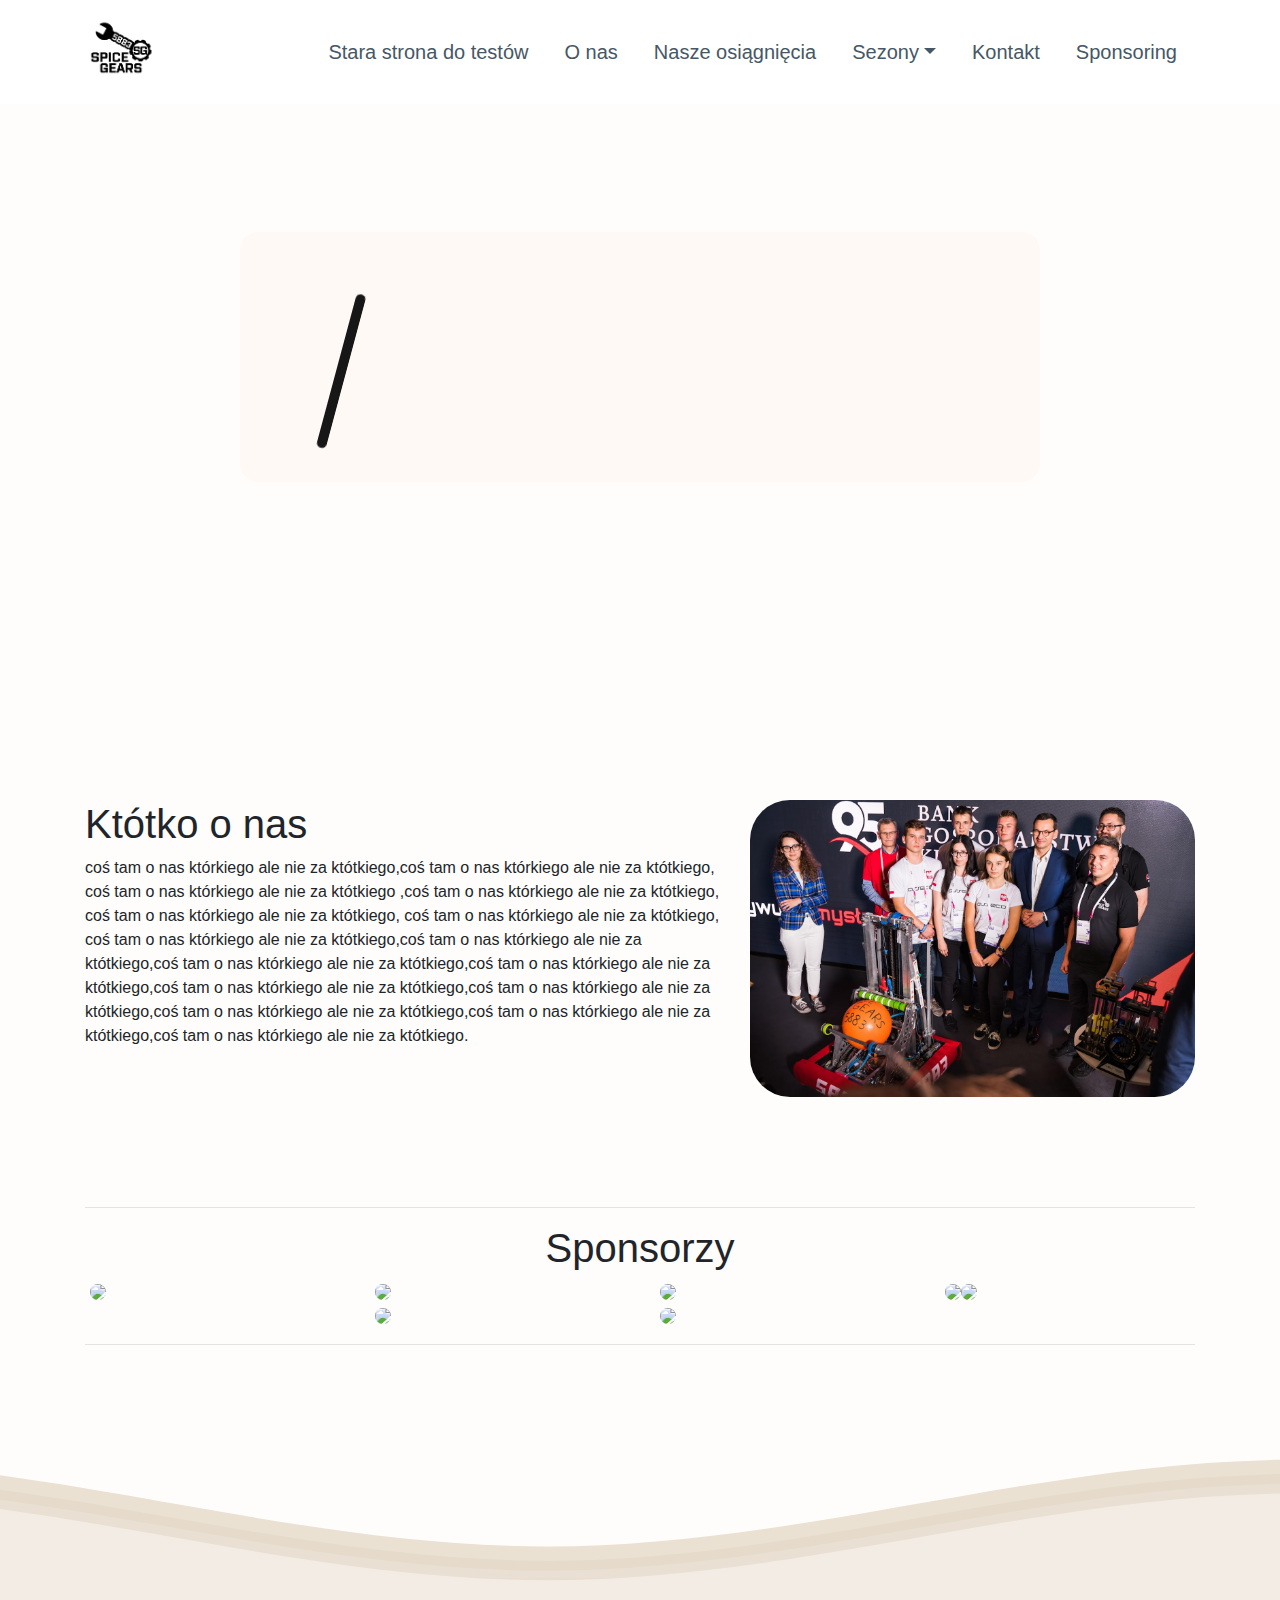
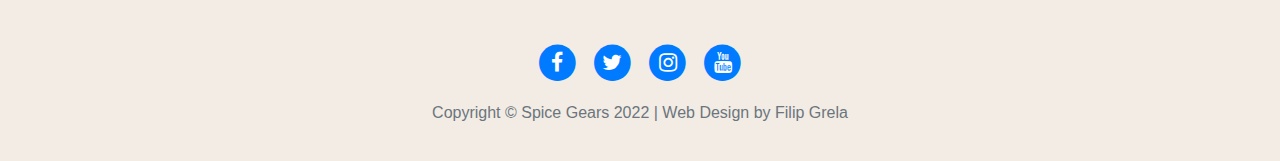
==== commit 555e9c27: "Add animatons :movie_camera:" ====
--- a/index.html
+++ b/index.html
@@ -5,7 +5,7 @@
     <meta charset="utf-8">
     <meta name="viewport" content="width=device-width, initial-scale=1.0, shrink-to-fit=no">
     <title>Spice Gears</title>
-    <link rel="stylesheet" href="assets/bootstrap/css/bootstrap.min.css?h=547d4b3b106f37a4394f7425c3422bfa">
+    <link rel="stylesheet" href="assets/bootstrap/css/bootstrap.min.css?h=e993c561b0c414a707a00dc0ca1597b4">
     <link rel="stylesheet" href="https://fonts.googleapis.com/css?family=Actor">
     <link rel="stylesheet" href="https://fonts.googleapis.com/css?family=Alegreya+Sans">
     <link rel="stylesheet" href="https://fonts.googleapis.com/css?family=Alice">
@@ -14,12 +14,14 @@
     <link rel="stylesheet" href="assets/fonts/line-awesome.min.css?h=2c0fc24b3d3038317dc51c05339856d0">
     <link rel="stylesheet" href="assets/fonts/simple-line-icons.min.css?h=2c0fc24b3d3038317dc51c05339856d0">
     <link rel="stylesheet" href="assets/css/Animated-numbers-section-1.css?h=f70eceb0d9266e15c95f7e63479d6265">
-    <link rel="stylesheet" href="assets/css/Animated-numbers-section.css?h=bcd04bc3bf47aea1797a3fdfd10a4631">
+    <link rel="stylesheet" href="assets/css/Animated-numbers-section.css?h=d313ec6eba69b9a7a18ab363aa096101">
     <link rel="stylesheet" href="assets/css/Bold-BS4-Footer-Big-Logo.css?h=8c9af43c11fdddf11e0c340a952e9def">
     <link rel="stylesheet" href="assets/css/Contact-Form-v2-Modal--Full-with-Google-Map.css?h=6f68bf61a416434849fd9205b253f152">
     <link rel="stylesheet" href="assets/css/Corporate-Footer-Clean.css?h=009b6b774fa242bed2526945224f1937">
     <link rel="stylesheet" href="assets/css/dh-row-titile-text-image-right-1.css?h=ce2596906e05c9c1492b5d813598cfcf">
     <link rel="stylesheet" href="assets/css/Footer-with-social-media-icons.css?h=581b8a4cc106ac73e1ca91b3eccf065d">
+    <link rel="stylesheet" href="https://cdnjs.cloudflare.com/ajax/libs/animate.css/3.5.2/animate.min.css">
+    <link rel="stylesheet" href="https://cdnjs.cloudflare.com/ajax/libs/aos/2.1.1/aos.css">
     <link rel="stylesheet" href="assets/css/Navigation-Clean.css?h=ab7a3b924c858863f1b7daac079b0ec4">
     <link rel="stylesheet" href="assets/css/styles.css?h=f6bf4270a9dfadfcf08375b20fb32e06">
     <link rel="stylesheet" href="assets/css/swap-title.css?h=88e99a0554b779e1dbba619f401bc14e">
@@ -54,7 +56,7 @@
     <!-- End: Navigation Clean -->
     <header><video id="team-triler" muted="" loop="" autoplay="" preload="auto"><source src="Images/Videos/FRC_2020_SPICE_GEARS-TEAM_5883.mp4" type="video/mp4"></video>
         <section id="banner">
-            <div id="video-section" class="center"><div class="container text-center " id="swap-title">
+            <div class="d-xl-flex" id="index-title"><div class="container text-center" id="swap-title">
     <div class="slide-bar" id="slidebar">
         <div class="bar" id="bar"></div>
     </div>
@@ -77,7 +79,7 @@
                         tam o nas którkiego ale nie za któtkiego, coś tam o nas którkiego ale nie za któtkiego,coś tam o nas którkiego ale nie za któtkiego,coś tam o nas którkiego ale nie za któtkiego,coś tam o nas którkiego ale nie za któtkiego,coś tam
                         o nas którkiego ale nie za któtkiego,coś tam o nas którkiego ale nie za któtkiego,coś tam o nas którkiego ale nie za któtkiego,coś tam o nas którkiego ale nie za któtkiego,coś tam o nas którkiego ale nie za któtkiego.</p>
                 </div>
-                <div class="col-sm-6 col-md-5 col-lg-5"><img src="assets/img/abought-us/hackyeah.jpg?h=694d880b4322948848ed85814245fb2d"></div>
+                <div class="col-sm-6 col-md-5 col-lg-5"><img data-aos="fade-left" data-aos-once="true" src="assets/img/abought-us/hackyeah.jpg?h=694d880b4322948848ed85814245fb2d"></div>
             </div>
         </div>
     </div>
@@ -88,23 +90,23 @@
             <hr>
             <h1 class="text-center">Sponsorzy</h1>
             <div class="row d-xl-flex justify-content-xl-center align-items-xl-center">
+                <!-- Start: 3m -->
+                <div class="col col-xs-12 col-md-6 col-lg-3"><a href="https://www.3m.com/" target="_blank"><img src="https://www.3mpolska.pl/3m_theme_assets/themes/3MTheme/assets/images/unicorn/Logo.svg"></a></div>
+                <!-- End: 3m -->
                 <!-- Start: Nabor -->
-                <div class="col d-xl-flex align-items-xl-center col-md-6 col-lg-3"><a href="http://nabor.pl/" target="_blank"><img src="http://nabor.pl/wp-content/themes/rso-thema/images/logo.png"></a></div>
+                <div class="col col-xs-12 col-md-6 col-lg-3"><a href="http://nabor.pl/"><img src="http://nabor.pl/wp-content/themes/rso-thema/images/logo.png"></a></div>
                 <!-- End: Nabor -->
-                <!-- Start: 3m -->
-                <div class="col col-md-6 col-lg-3 sponsor-logo"><a href="https://www.3m.com/" target="_blank"><img src="https://www.3mpolska.pl/3m_theme_assets/themes/3MTheme/assets/images/unicorn/Logo.svg"></a></div>
-                <!-- End: 3m -->
                 <!-- Start: PBF -->
-                <div class="col col-md-6 col-lg-3 sponsor-logo"><a href="https://www.flt.krasnik.pl/" target="_blank"><img src="https://www.flt.krasnik.pl/templates/krasnik/img/pbf_logo.svg"></a></div>
+                <div class="col col-xs-12 col-md-6 col-lg-3"><a href="https://www.flt.krasnik.pl/" target="_blank"><img src="https://www.flt.krasnik.pl/templates/krasnik/img/pbf_logo.svg"></a></div>
                 <!-- End: PBF -->
                 <!-- Start: Powiat krasnicki -->
-                <div class="col col-md-6 col-lg-3 sponsor-logo"><a href="http://powiatkrasnicki.pl/" target="_blank"><img src="http://powiatkrasnicki.pl/layouts/rwd_krasnik/img/logo_krasnik_A.png?v2"><img src="http://powiatkrasnicki.pl/layouts/rwd_krasnik/img/logo_krasnik_B.png?v2"></a></div>
+                <div class="col col-xs-12 col-md-6 col-lg-3"><a href="http://powiatkrasnicki.pl/" target="_blank"><img src="http://powiatkrasnicki.pl/layouts/rwd_krasnik/img/logo_krasnik_A.png?v2"><img src="http://powiatkrasnicki.pl/layouts/rwd_krasnik/img/logo_krasnik_B.png?v2"></a></div>
                 <!-- End: Powiat krasnicki -->
                 <!-- Start: Erkado -->
-                <div class="col col-md-6 col-lg-3 sponsor-logo"><a href="https://erkado.pl/" target="_blank"><img src="https://erkado.pl/wp-content/themes/erkado/dist/img/erkado-logo.svg"></a></div>
+                <div class="col col-xs-12 col-md-6 col-lg-3"><a href="https://erkado.pl/" target="_blank"><img src="https://erkado.pl/wp-content/themes/erkado/dist/img/erkado-logo.svg"></a></div>
                 <!-- End: Erkado -->
                 <!-- Start: Fanuc -->
-                <div class="col col-md-6 col-lg-3 sponsor-logo"><a href="https://www.fanuc.eu" target="_blank"><img src="https://www.fanuc.eu/~/media/corporate/sections/nav-fanuc-logo.png"></a></div>
+                <div class="col col-xs-12 col-md-6 col-lg-3"><a href="https://www.fanuc.eu" target="_blank"><img src="https://www.fanuc.eu/~/media/corporate/sections/nav-fanuc-logo.png"></a></div>
                 <!-- End: Fanuc -->
             </div>
             <hr>
@@ -131,12 +133,12 @@
                     <div class="row">
                         <div class="col-md-6 col-lg-8 mx-auto">
                             <ul class="list-inline text-center">
-                                <li class="list-inline-item"><a href="https://www.facebook.com/spicegears/" target="_blank"><span class="fa-stack fa-lg"><i class="fa fa-circle fa-stack-2x"></i><i class="fa fa-facebook fa-stack-1x fa-inverse"></i></span></a></li>
-                                <li class="list-inline-item"><a href="https://www.twitter.com/spicegears" target="_blank"><span class="fa-stack fa-lg"><i class="fa fa-circle fa-stack-2x"></i><i class="fa fa-twitter fa-stack-1x fa-inverse"></i></span></a></li>
-                                <li class="list-inline-item"><a href="https://www.instagram.com/spicegears/" target="_blank"><span class="fa-stack fa-lg"><i class="fa fa-circle fa-stack-2x"></i><i class="fa fa-instagram fa-stack-1x fa-inverse"></i></span></a></li>
-                                <li class="list-inline-item"><a href="https://www.youtube.com/channel/UCz0azzvreMQdKFSD5oH1_PA" target="_blank"><span class="fa-stack fa-lg"><i class="fa fa-circle fa-stack-2x"></i><i class="fa fa-youtube fa-stack-1x fa-inverse"></i></span></a></li>
+                                <li data-bs-hover-animate="swing" class="list-inline-item"><a href="https://www.facebook.com/spicegears/" target="_blank"><span class="fa-stack fa-lg"><i class="fa fa-circle fa-stack-2x"></i><i class="fa fa-facebook fa-stack-1x fa-inverse"></i></span></a></li>
+                                <li data-bs-hover-animate="rubberBand" class="list-inline-item"><a href="https://www.twitter.com/spicegears" target="_blank"><span class="fa-stack fa-lg"><i class="fa fa-circle fa-stack-2x"></i><i class="fa fa-twitter fa-stack-1x fa-inverse"></i></span></a></li>
+                                <li data-bs-hover-animate="tada" class="list-inline-item"><a href="https://www.instagram.com/spicegears/" target="_blank"><span class="fa-stack fa-lg"><i class="fa fa-circle fa-stack-2x"></i><i class="fa fa-instagram fa-stack-1x fa-inverse"></i></span></a></li>
+                                <li data-bs-hover-animate="jello" class="list-inline-item"><a href="https://www.youtube.com/channel/UCz0azzvreMQdKFSD5oH1_PA" target="_blank"><span class="fa-stack fa-lg"><i class="fa fa-circle fa-stack-2x"></i><i class="fa fa-youtube fa-stack-1x fa-inverse"></i></span></a></li>
                             </ul>
-                            <!-- Start: paragraph --><p class="copyright text-muted text-center">Copyright &copy; Spice Gears 2022 | Web Design by Spice Gears</p>
+                            <!-- Start: paragraph --><p class="copyright text-muted text-center">Copyright &copy; Spice Gears 2022 | Web Design by Filip Grela</p>
                             <!-- End: paragraph -->
                         </div>
                     </div>
@@ -147,6 +149,8 @@
     </header>
     <script src="assets/js/jquery.min.js?h=89312d34339dcd686309fe284b3f226f"></script>
     <script src="assets/bootstrap/js/bootstrap.min.js?h=7c038681746a729e2fff9520a575e78c"></script>
+    <script src="assets/js/bs-init.js?h=a24a748d1ebf2b30dec97d2c79b26872"></script>
+    <script src="https://cdnjs.cloudflare.com/ajax/libs/aos/2.1.1/aos.js"></script>
     <script src="assets/js/Animated-numbers-section.js?h=a0ec092b1194013aa3c8e220b0938a52"></script>
     <script src="assets/js/Contact-Form-v2-Modal--Full-with-Google-Map.js?h=2c64cd62c63f6bd612870de6e412fa6f"></script>
     <script src="assets/js/globe.js?h=5caaaa1c4e47565a9a7ea403fb1ccb5d"></script>
--- a/assets/css/Animated-numbers-section.css
+++ b/assets/css/Animated-numbers-section.css
@@ -314,3 +314,7 @@
   }
 }
 
+#index-title {
+  margin-top: 10%;
+}
+
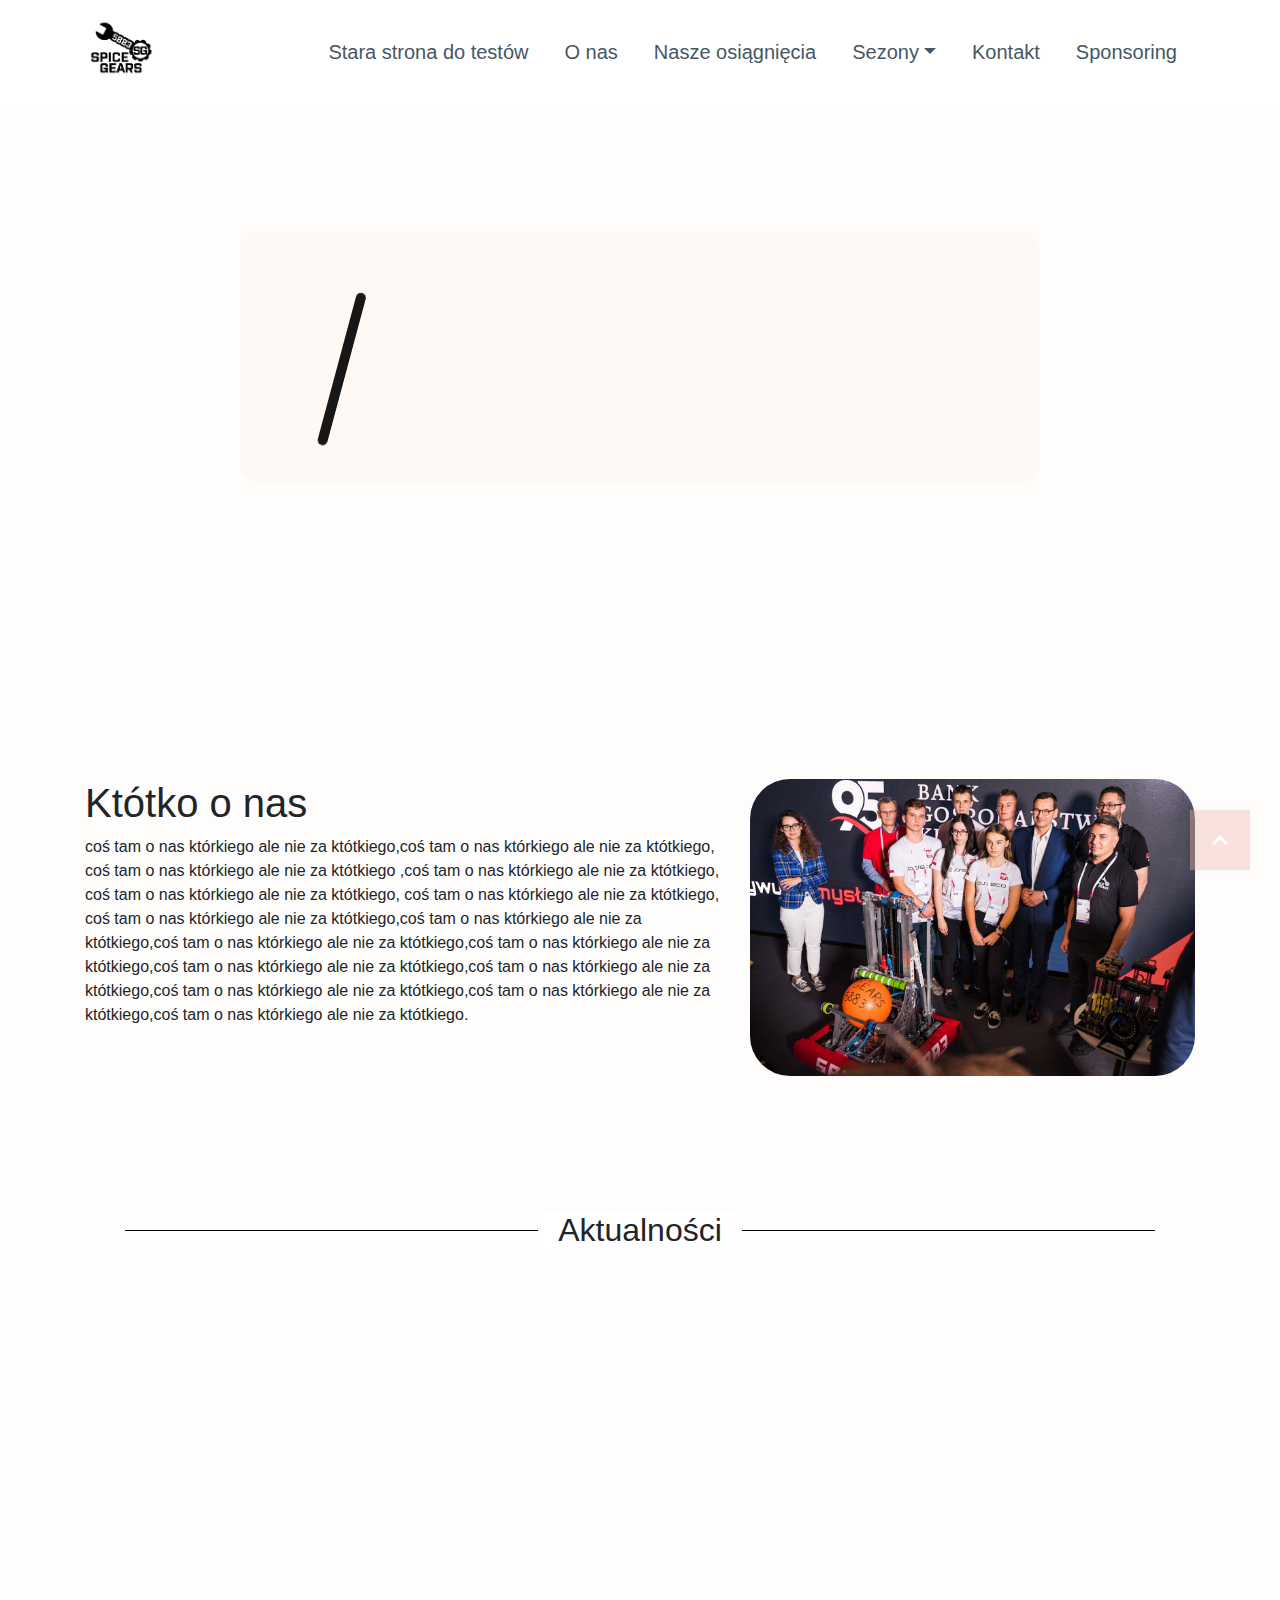
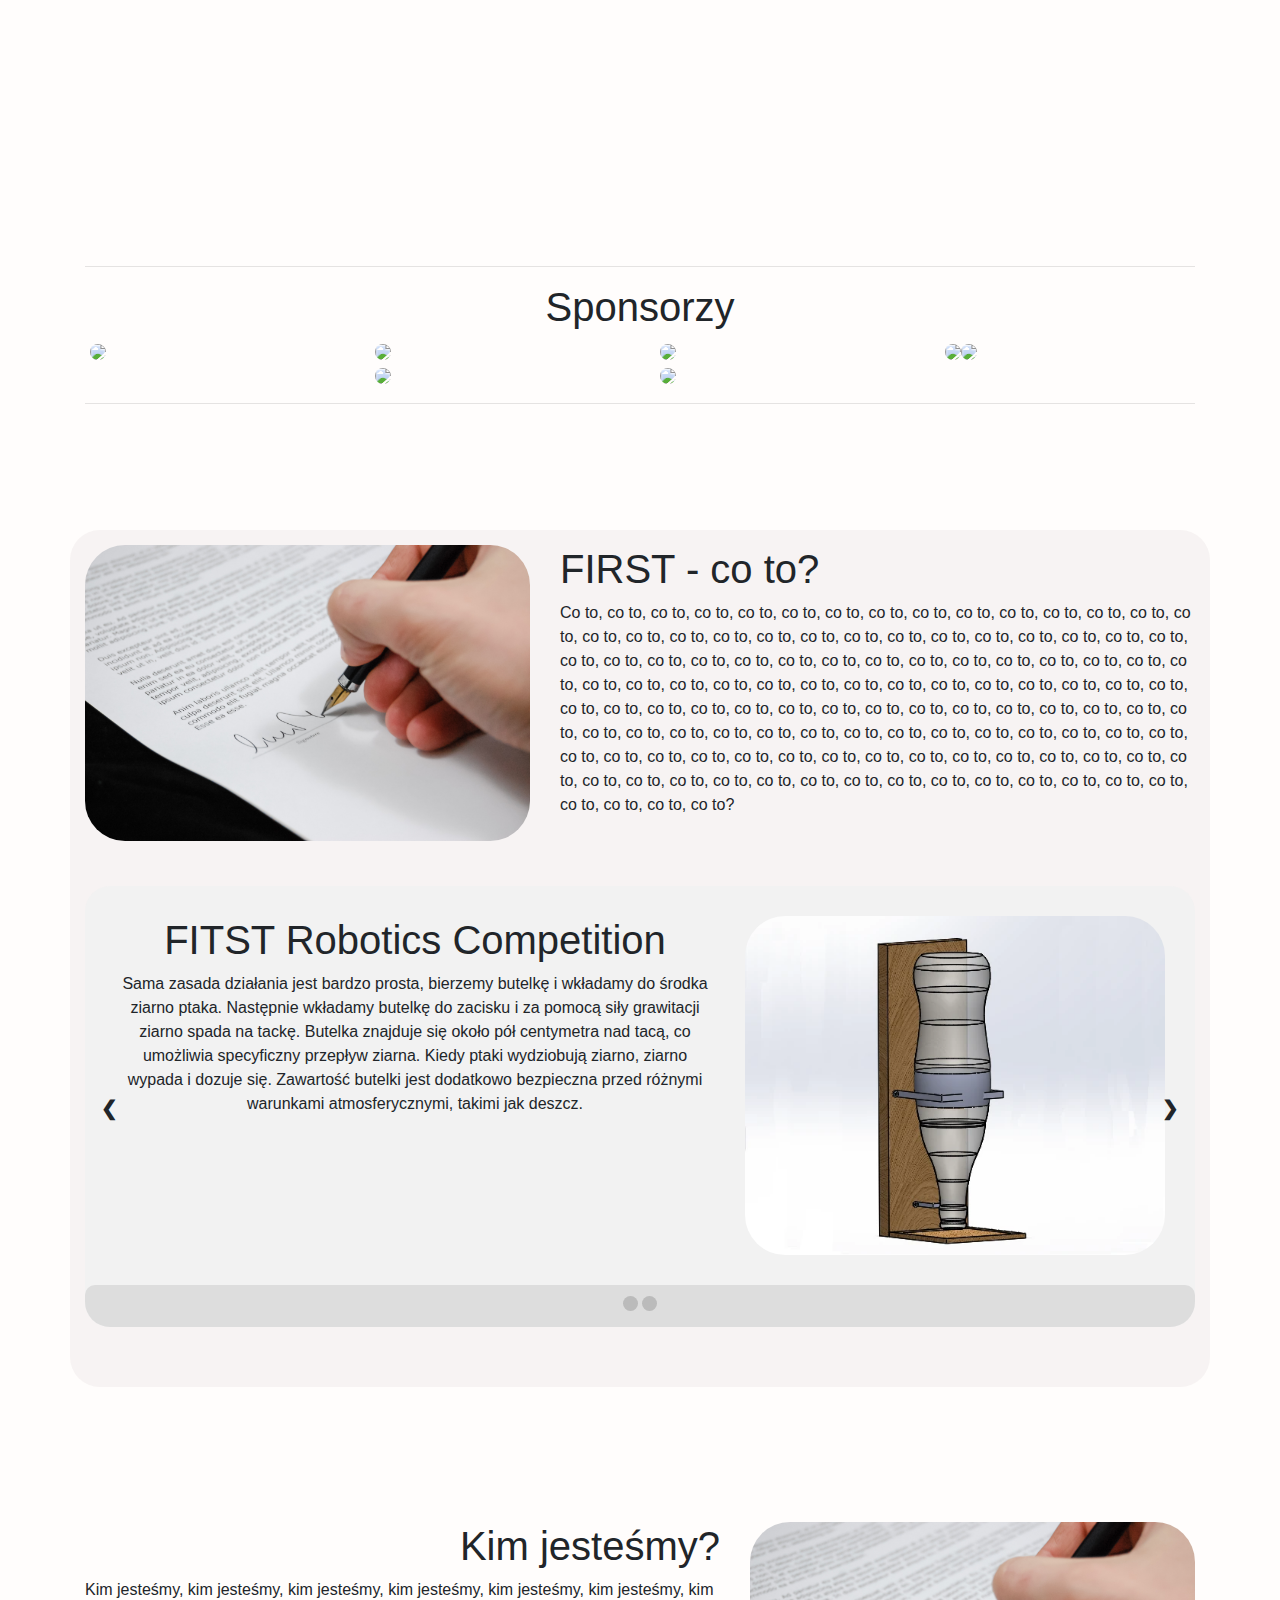
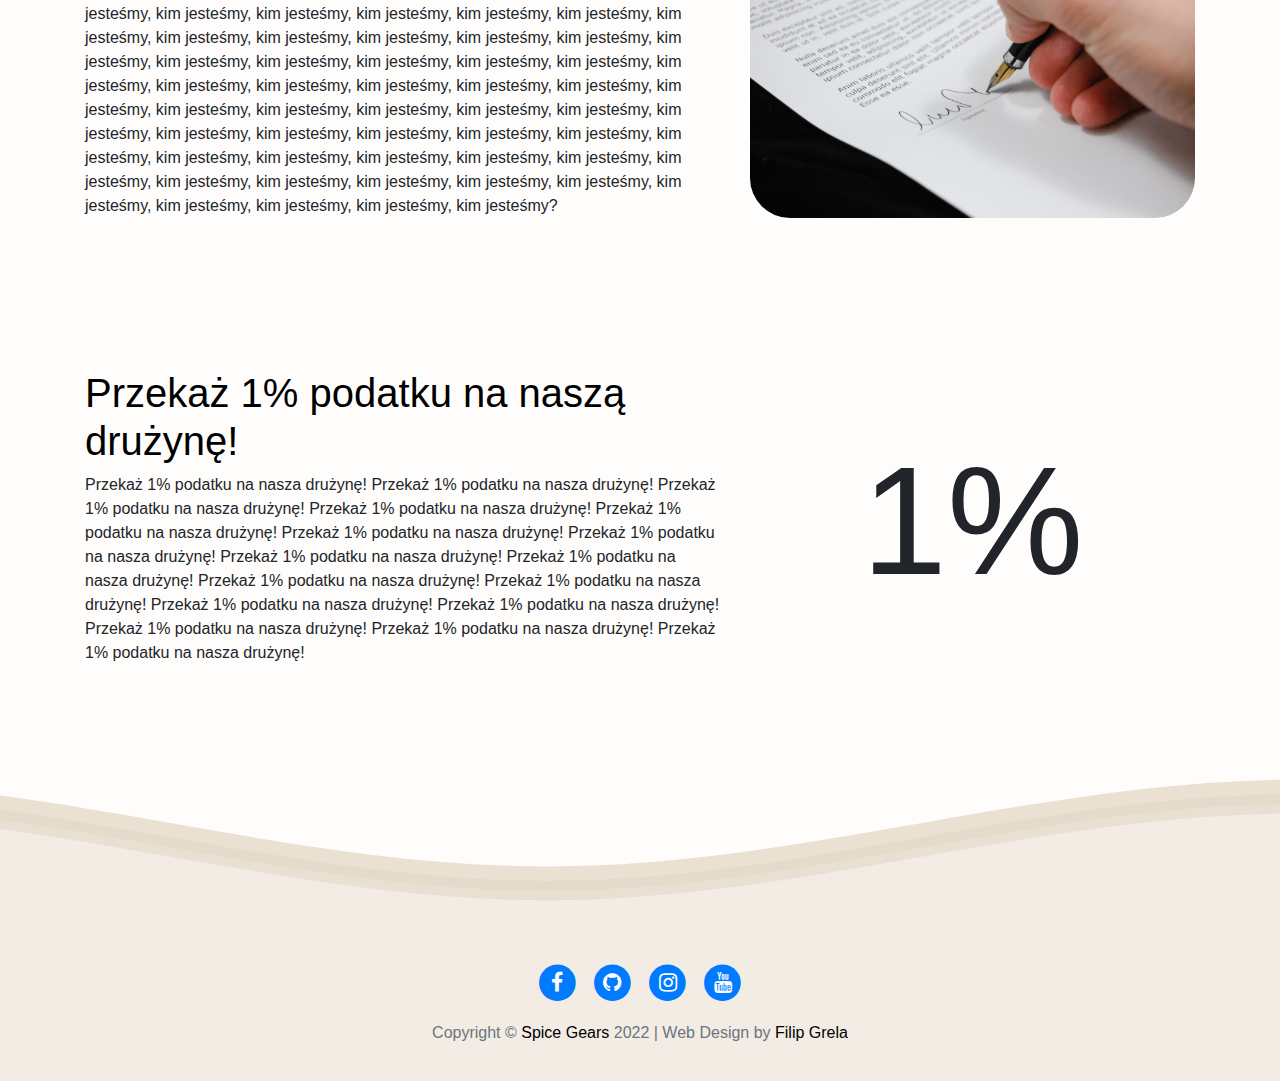
==== commit 01a55207: "Update main page :fax:" ====
--- a/index.html
+++ b/index.html
@@ -5,7 +5,7 @@
     <meta charset="utf-8">
     <meta name="viewport" content="width=device-width, initial-scale=1.0, shrink-to-fit=no">
     <title>Spice Gears</title>
-    <link rel="stylesheet" href="assets/bootstrap/css/bootstrap.min.css?h=e993c561b0c414a707a00dc0ca1597b4">
+    <link rel="stylesheet" href="assets/bootstrap/css/bootstrap.min.css?h=c1a6649be1646e05d8ceea0692c75c4a">
     <link rel="stylesheet" href="https://fonts.googleapis.com/css?family=Actor">
     <link rel="stylesheet" href="https://fonts.googleapis.com/css?family=Alegreya+Sans">
     <link rel="stylesheet" href="https://fonts.googleapis.com/css?family=Alice">
@@ -14,16 +14,23 @@
     <link rel="stylesheet" href="assets/fonts/line-awesome.min.css?h=2c0fc24b3d3038317dc51c05339856d0">
     <link rel="stylesheet" href="assets/fonts/simple-line-icons.min.css?h=2c0fc24b3d3038317dc51c05339856d0">
     <link rel="stylesheet" href="assets/css/Animated-numbers-section-1.css?h=f70eceb0d9266e15c95f7e63479d6265">
-    <link rel="stylesheet" href="assets/css/Animated-numbers-section.css?h=d313ec6eba69b9a7a18ab363aa096101">
+    <link rel="stylesheet" href="assets/css/Animated-numbers-section.css?h=851a63ed96bf9743584cc7026039845b">
+    <link rel="stylesheet" href="assets/css/Animated-Scroll-Down-Mouse.css?h=90a6046edffd685e6c4ece225d7cb8c1">
+    <link rel="stylesheet" href="assets/css/Animated-Testimomial-1.css?h=27c98be0ce035ff31112022d1bf5741e">
+    <link rel="stylesheet" href="assets/css/Animated-Testimomial.css?h=ea87cbd0c32f829278af82f884a2e149">
+    <link rel="stylesheet" href="assets/css/Bold-BS4-Animated-Back-To-Top.css?h=e4569486c8f637b4ba22dc5674707072">
     <link rel="stylesheet" href="assets/css/Bold-BS4-Footer-Big-Logo.css?h=8c9af43c11fdddf11e0c340a952e9def">
     <link rel="stylesheet" href="assets/css/Contact-Form-v2-Modal--Full-with-Google-Map.css?h=6f68bf61a416434849fd9205b253f152">
     <link rel="stylesheet" href="assets/css/Corporate-Footer-Clean.css?h=009b6b774fa242bed2526945224f1937">
     <link rel="stylesheet" href="assets/css/dh-row-titile-text-image-right-1.css?h=ce2596906e05c9c1492b5d813598cfcf">
+    <link rel="stylesheet" href="assets/css/divider-text-middle-1.css?h=dcc46384f0589892295a3299d8a3c9bd">
+    <link rel="stylesheet" href="assets/css/divider-text-middle.css?h=dcc46384f0589892295a3299d8a3c9bd">
     <link rel="stylesheet" href="assets/css/Footer-with-social-media-icons.css?h=581b8a4cc106ac73e1ca91b3eccf065d">
     <link rel="stylesheet" href="https://cdnjs.cloudflare.com/ajax/libs/animate.css/3.5.2/animate.min.css">
     <link rel="stylesheet" href="https://cdnjs.cloudflare.com/ajax/libs/aos/2.1.1/aos.css">
+    <link rel="stylesheet" href="https://stackpath.bootstrapcdn.com/font-awesome/4.7.0/css/font-awesome.min.css">
     <link rel="stylesheet" href="assets/css/Navigation-Clean.css?h=ab7a3b924c858863f1b7daac079b0ec4">
-    <link rel="stylesheet" href="assets/css/styles.css?h=f6bf4270a9dfadfcf08375b20fb32e06">
+    <link rel="stylesheet" href="assets/css/styles.css?h=6632ffb2a7a9245ea37afce7cdc0ce8a">
     <link rel="stylesheet" href="assets/css/swap-title.css?h=88e99a0554b779e1dbba619f401bc14e">
     <link rel="stylesheet" href="assets/css/Team-Clean.css?h=1ac6925d4adee31e563b4c0fad385e0e">
     <link rel="stylesheet" href="assets/css/Team-Grid.css?h=037c10c4e83bd71c345e85c360a593fe">
@@ -56,7 +63,7 @@
     <!-- End: Navigation Clean -->
     <header><video id="team-triler" muted="" loop="" autoplay="" preload="auto"><source src="Images/Videos/FRC_2020_SPICE_GEARS-TEAM_5883.mp4" type="video/mp4"></video>
         <section id="banner">
-            <div class="d-xl-flex" id="index-title"><div class="container text-center" id="swap-title">
+            <div class="d-xl-flex" data-aos="fade" data-aos-duration="1000" data-aos-once="true" id="index-title"><div class="container text-center" id="swap-title">
     <div class="slide-bar" id="slidebar">
         <div class="bar" id="bar"></div>
     </div>
@@ -69,8 +76,7 @@
 </div></div>
         </section>
     </header>
-    <!-- Start: dh-row-titile-text-image-right-1 -->
-    <div id="empresa" style="padding:20px;margin:1px;">
+    <section>
         <div class="container">
             <div class="row">
                 <div class="col-sm-6 col-md-7 col-lg-7">
@@ -82,37 +88,149 @@
                 <div class="col-sm-6 col-md-5 col-lg-5"><img data-aos="fade-left" data-aos-once="true" src="assets/img/abought-us/hackyeah.jpg?h=694d880b4322948848ed85814245fb2d"></div>
             </div>
         </div>
-    </div>
-    <!-- End: dh-row-titile-text-image-right-1 -->
+        <div class="container text-center" id="news">
+            <!-- Start: divider-text-middle -->
+            <div id="news-title" style="text-align:center;">
+                <h2 class="divider-style"><span>Aktualności</span></h2>
+            </div>
+            <!-- End: divider-text-middle -->
+            <div class="row">
+                <div class="col text-center d-xl-flex justify-content-xl-center col-xs-12 col-md-6 col-lg-4" data-aos="fade-up" data-aos-delay="200" data-aos-once="true" id="facebook-news-1"><iframe src="https://www.facebook.com/plugins/post.php?href=https%3A%2F%2Fwww.facebook.com%2Fspicegears%2Fposts%2F369035644998903&amp;show_text=true&amp;width=350" scrolling="no" frameborder="0" allowtransparency="true" allow="encrypted-media"
+                        class="fb-post" width="350" height="320"></iframe></div>
+                <div class="col text-center d-xl-flex justify-content-xl-center col-xs-12 col-md-6 col-lg-4" data-aos="fade-up" data-aos-delay="250" data-aos-once="true" id="facebook-news-2"><iframe src="https://www.facebook.com/plugins/post.php?href=https%3A%2F%2Fwww.facebook.com%2Fspicegears%2Fposts%2F372325491336585&amp;show_text=true&amp;width=350" scrolling="yes" frameborder="0" allowtransparency="true" allow="encrypted-media"
+                        class="fb-post" width="350" height="320"></iframe></div>
+                <div class="col text-center d-xl-flex justify-content-xl-center col-xs-12 col-md-6 col-lg-4" data-aos="fade-up" data-aos-delay="300" data-aos-once="true" id="facebook-news-3"><iframe src="https://www.facebook.com/plugins/post.php?href=https%3A%2F%2Fwww.facebook.com%2Fspicegears%2Fposts%2F363961372172997&amp;show_text=true&amp;width=350" scrolling="no" frameborder="0" allowtransparency="true" allow="encrypted-media"
+                        class="fb-post" width="350" height="320"></iframe></div>
+            </div>
+        </div>
+    </section>
     <!-- Start: Sponsorzy -->
     <section>
         <div class="container sponsors">
             <hr>
-            <h1 class="text-center">Sponsorzy</h1>
-            <div class="row d-xl-flex justify-content-xl-center align-items-xl-center">
+            <h1 class="text-center" data-aos="slide-up" data-aos-once="true">Sponsorzy</h1>
+            <div class="row d-xl-flex justify-content-xl-center align-items-xl-center" data-aos="slide-up" data-aos-once="true">
                 <!-- Start: 3m -->
-                <div class="col col-xs-12 col-md-6 col-lg-3"><a href="https://www.3m.com/" target="_blank"><img src="https://www.3mpolska.pl/3m_theme_assets/themes/3MTheme/assets/images/unicorn/Logo.svg"></a></div>
+                <div class="col col-xs-12 col-md-6 col-lg-3" data-aos="fade" data-aos-once="true"><a href="https://www.3m.com/" target="_blank"><img src="https://www.3mpolska.pl/3m_theme_assets/themes/3MTheme/assets/images/unicorn/Logo.svg"></a></div>
                 <!-- End: 3m -->
                 <!-- Start: Nabor -->
-                <div class="col col-xs-12 col-md-6 col-lg-3"><a href="http://nabor.pl/"><img src="http://nabor.pl/wp-content/themes/rso-thema/images/logo.png"></a></div>
+                <div class="col col-xs-12 col-md-6 col-lg-3" data-aos="fade" data-aos-delay="150" data-aos-once="true"><a href="http://nabor.pl/"><img src="http://nabor.pl/wp-content/themes/rso-thema/images/logo.png"></a></div>
                 <!-- End: Nabor -->
                 <!-- Start: PBF -->
-                <div class="col col-xs-12 col-md-6 col-lg-3"><a href="https://www.flt.krasnik.pl/" target="_blank"><img src="https://www.flt.krasnik.pl/templates/krasnik/img/pbf_logo.svg"></a></div>
+                <div class="col col-xs-12 col-md-6 col-lg-3" data-aos="fade" data-aos-delay="250" data-aos-once="true"><a href="https://www.flt.krasnik.pl/" target="_blank"><img src="https://www.flt.krasnik.pl/templates/krasnik/img/pbf_logo.svg"></a></div>
                 <!-- End: PBF -->
                 <!-- Start: Powiat krasnicki -->
-                <div class="col col-xs-12 col-md-6 col-lg-3"><a href="http://powiatkrasnicki.pl/" target="_blank"><img src="http://powiatkrasnicki.pl/layouts/rwd_krasnik/img/logo_krasnik_A.png?v2"><img src="http://powiatkrasnicki.pl/layouts/rwd_krasnik/img/logo_krasnik_B.png?v2"></a></div>
+                <div class="col col-xs-12 col-md-6 col-lg-3" data-aos="fade" data-aos-delay="350" data-aos-once="true"><a href="http://powiatkrasnicki.pl/" target="_blank"><img src="http://powiatkrasnicki.pl/layouts/rwd_krasnik/img/logo_krasnik_A.png?v2"><img src="http://powiatkrasnicki.pl/layouts/rwd_krasnik/img/logo_krasnik_B.png?v2"></a></div>
                 <!-- End: Powiat krasnicki -->
                 <!-- Start: Erkado -->
-                <div class="col col-xs-12 col-md-6 col-lg-3"><a href="https://erkado.pl/" target="_blank"><img src="https://erkado.pl/wp-content/themes/erkado/dist/img/erkado-logo.svg"></a></div>
+                <div class="col col-xs-12 col-md-6 col-lg-3" data-aos="fade" data-aos-delay="450" data-aos-once="true"><a href="https://erkado.pl/" target="_blank"><img src="https://erkado.pl/wp-content/themes/erkado/dist/img/erkado-logo.svg"></a></div>
                 <!-- End: Erkado -->
                 <!-- Start: Fanuc -->
-                <div class="col col-xs-12 col-md-6 col-lg-3"><a href="https://www.fanuc.eu" target="_blank"><img src="https://www.fanuc.eu/~/media/corporate/sections/nav-fanuc-logo.png"></a></div>
+                <div class="col col-xs-12 col-md-6 col-lg-3" data-aos="fade" data-aos-duration="250" data-aos-delay="550" data-aos-once="true"><a href="https://www.fanuc.eu" target="_blank"><img src="https://www.fanuc.eu/~/media/corporate/sections/nav-fanuc-logo.png"></a></div>
                 <!-- End: Fanuc -->
             </div>
             <hr>
         </div>
     </section>
     <!-- End: Sponsorzy -->
+    <section data-aos="fade-up" data-aos-once="true">
+        <div class="container" data-aos="fade-up" data-aos-once="true" id="abought-first">
+            <div class="row">
+                <div class="col-sm-6 col-md-5 col-lg-5"><img data-aos="fade-right" data-aos-once="true" src="assets/img/law-document.jpeg?h=51f16b487cb3fabb65882d0313198ba8"></div>
+                <div class="col-sm-6 col-md-7 col-lg-7">
+                    <h1 data-aos="fade" data-aos-delay="100" data-aos-once="true">FIRST - co to?</h1>
+                    <p>Co to, co to, co to, co to, co to, co to, co to, co to, co to, co to, co to, co to, co to, co to, co to, co to, co to, co to, co to, co to, co to, co to, co to, co to, co to, co to, co to, co to, co to, co to, co to, co to, co to,
+                        co to, co to, co to, co to, co to, co to, co to, co to, co to, co to, co to, co to, co to, co to, co to, co to, co to, co to, co to, co to, co to, co to, co to, co to, co to, co to, co to, co to, co to, co to, co to, co to, co
+                        to, co to, co to, co to, co to, co to, co to, co to, co to, co to, co to, co to, co to, co to, co to, co to, co to, co to, co to, co to, co to, co to, co to, co to, co to, co to, co to, co to, co to, co to, co to, co to, co to,
+                        co to, co to, co to, co to, co to, co to, co to, co to, co to, co to, co to, co to, co to, co to, co to, co to, co to, co to, co to, co to, co to, co to?</p>
+                </div>
+            </div>
+            <!-- Start: Slider -->
+            <div id="technical-challange-slider" class="slideshow-container">
+                <!-- Start: FRC -->
+                <div class="slide">
+                    <div class="row">
+                        <div class="col-sm-6 col-md-7 col-lg-7">
+                            <h1 class="text-center">FITST Robotics Competition</h1>
+                            <p>Sama zasada działania jest bardzo prosta, bierzemy butelkę i wkładamy do środka ziarno ptaka. Następnie wkładamy butelkę do zacisku i za pomocą siły grawitacji ziarno spada na tackę. Butelka znajduje się około pół centymetra
+                                nad tacą, co umożliwia specyficzny przepływ ziarna. Kiedy ptaki wydziobują ziarno, ziarno wypada i dozuje się. Zawartość butelki jest dodatkowo bezpieczna przed różnymi warunkami atmosferycznymi, takimi jak deszcz.</p>
+                        </div>
+                        <div class="col-sm-6 col-md-5 col-lg-5"><img src="assets/img/Robots/karmnik.webp?h=0d64ed67097032726d0e4a201af7d536"></div>
+                    </div>
+                </div>
+                <!-- End: FRC -->
+                <!-- Start: FGC -->
+                <div class="slide">
+                    <div class="row">
+                        <div class="col-sm-6 col-md-7 col-lg-7">
+                            <h1 class="text-center">FIRST Global Challange</h1>
+                            <p>Sama zasada działania jest bardzo prosta, bierzemy butelkę i wkładamy do środka ziarno ptaka. Następnie wkładamy butelkę do zacisku i za pomocą siły grawitacji ziarno spada na tackę. Butelka znajduje się około pół centymetra
+                                nad tacą, co umożliwia specyficzny przepływ ziarna. Kiedy ptaki wydziobują ziarno, ziarno wypada i dozuje się. Zawartość butelki jest dodatkowo bezpieczna przed różnymi warunkami atmosferycznymi, takimi jak deszcz.</p>
+                        </div>
+                        <div class="col-sm-6 col-md-5 col-lg-5"><img src="assets/img/Robots/karmnik.webp?h=0d64ed67097032726d0e4a201af7d536"></div>
+                    </div>
+                </div>
+                <!-- End: FGC -->
+                <!-- Start: FTC -->
+                <div class="slide">
+                    <div class="row">
+                        <div class="col-sm-6 col-md-7 col-lg-7">
+                            <h1 class="text-center">FIRST Tech Challange</h1>
+                            <p>Sama zasada działania jest bardzo prosta, bierzemy butelkę i wkładamy do środka ziarno ptaka. Następnie wkładamy butelkę do zacisku i za pomocą siły grawitacji ziarno spada na tackę. Butelka znajduje się około pół centymetra
+                                nad tacą, co umożliwia specyficzny przepływ ziarna. Kiedy ptaki wydziobują ziarno, ziarno wypada i dozuje się. Zawartość butelki jest dodatkowo bezpieczna przed różnymi warunkami atmosferycznymi, takimi jak deszcz.</p>
+                        </div>
+                        <div class="col-sm-6 col-md-5 col-lg-5"><img src="assets/img/Robots/karmnik.webp?h=0d64ed67097032726d0e4a201af7d536"></div>
+                    </div>
+                </div>
+                <!-- End: FTC -->
+                <!-- Start: FLL -->
+                <div class="slide">
+                    <div class="row">
+                        <div class="col-sm-6 col-md-7 col-lg-7">
+                            <h1 class="text-center">FIRST Lego League</h1>
+                            <p>Sama zasada działania jest bardzo prosta, bierzemy butelkę i wkładamy do środka ziarno ptaka. Następnie wkładamy butelkę do zacisku i za pomocą siły grawitacji ziarno spada na tackę. Butelka znajduje się około pół centymetra
+                                nad tacą, co umożliwia specyficzny przepływ ziarna. Kiedy ptaki wydziobują ziarno, ziarno wypada i dozuje się. Zawartość butelki jest dodatkowo bezpieczna przed różnymi warunkami atmosferycznymi, takimi jak deszcz.</p>
+                        </div>
+                        <div class="col-sm-6 col-md-5 col-lg-5"><img src="assets/img/Robots/karmnik.webp?h=0d64ed67097032726d0e4a201af7d536"></div>
+                    </div>
+                </div>
+                <!-- End: FLL --><a class="prev" onclick="plusSlides(-1)">&#10094;</a><a class="next" onclick="plusSlides(1)">&#10095;</a>
+                <div class="dot-container"><span class="dot" onclick="currentSlide(1)"></span><span class="dot" onclick="currentSlide(2)"></span></div>
+            </div>
+            <!-- End: Slider -->
+        </div>
+    </section>
+    <section>
+        <div class="container" data-aos="fade-up" data-aos-once="true" id="our-mision-main-page">
+            <div class="row">
+                <div class="col-sm-6 col-md-7 col-lg-7">
+                    <h1 class="text-right" data-aos="zoom-out" data-aos-delay="50" data-aos-once="true">Kim jesteśmy?</h1>
+                    <p>Kim jesteśmy, kim jesteśmy, kim jesteśmy, kim jesteśmy, kim jesteśmy, kim jesteśmy, kim jesteśmy, kim jesteśmy, kim jesteśmy, kim jesteśmy, kim jesteśmy, kim jesteśmy, kim jesteśmy, kim jesteśmy, kim jesteśmy, kim jesteśmy, kim jesteśmy,
+                        kim jesteśmy, kim jesteśmy, kim jesteśmy, kim jesteśmy, kim jesteśmy, kim jesteśmy, kim jesteśmy, kim jesteśmy, kim jesteśmy, kim jesteśmy, kim jesteśmy, kim jesteśmy, kim jesteśmy, kim jesteśmy, kim jesteśmy, kim jesteśmy, kim
+                        jesteśmy, kim jesteśmy, kim jesteśmy, kim jesteśmy, kim jesteśmy, kim jesteśmy, kim jesteśmy, kim jesteśmy, kim jesteśmy, kim jesteśmy, kim jesteśmy, kim jesteśmy, kim jesteśmy, kim jesteśmy, kim jesteśmy, kim jesteśmy, kim jesteśmy,
+                        kim jesteśmy, kim jesteśmy, kim jesteśmy, kim jesteśmy, kim jesteśmy, kim jesteśmy, kim jesteśmy, kim jesteśmy, kim jesteśmy?</p>
+                </div>
+                <div class="col-sm-6 col-md-5 col-lg-5"><img data-aos="fade-left" data-aos-once="true" src="assets/img/law-document.jpeg?h=51f16b487cb3fabb65882d0313198ba8"></div>
+            </div>
+        </div>
+    </section>
+    <section>
+        <div class="container" data-aos="fade-up" data-aos-once="true" id="podatek">
+            <div class="row">
+                <div class="col-sm-6 col-md-7 col-lg-7">
+                    <a data-aos="fade-right" id="podatek-link" href="sponsoring.html">
+                        <h1 data-bs-hover-animate="bounce">Przekaż 1% podatku na naszą drużynę!</h1>
+                    </a>
+                    <p>Przekaż 1% podatku na nasza drużynę! Przekaż 1% podatku na nasza drużynę! Przekaż 1% podatku na nasza drużynę! Przekaż 1% podatku na nasza drużynę! Przekaż 1% podatku na nasza drużynę! Przekaż 1% podatku na nasza drużynę! Przekaż 1%
+                        podatku na nasza drużynę! Przekaż 1% podatku na nasza drużynę! Przekaż 1% podatku na nasza drużynę! Przekaż 1% podatku na nasza drużynę! Przekaż 1% podatku na nasza drużynę! Przekaż 1% podatku na nasza drużynę! Przekaż 1% podatku
+                        na nasza drużynę! Przekaż 1% podatku na nasza drużynę! Przekaż 1% podatku na nasza drużynę! Przekaż 1% podatku na nasza drużynę!<br></p>
+                </div>
+                <div class="col-sm-6 col-md-5 col-lg-5 text-center d-xl-flex justify-content-xl-center align-items-xl-center" data-aos="fade" data-aos-once="true">
+                    <h1 data-bs-hover-animate="wobble" id="podatek-title">1%</h1>
+                </div>
+            </div>
+        </div>
+    </section>
     <header id="footer-header">
         <section id="footer"><svg class="waves" xmlns="http://www.w3.org/2000/svg" xmlns:xlink="http://www.w3.org/1999/xlink"
 viewBox="0 24 150 28" preserveAspectRatio="none" shape-rendering="auto">
@@ -133,12 +251,29 @@
                     <div class="row">
                         <div class="col-md-6 col-lg-8 mx-auto">
                             <ul class="list-inline text-center">
-                                <li data-bs-hover-animate="swing" class="list-inline-item"><a href="https://www.facebook.com/spicegears/" target="_blank"><span class="fa-stack fa-lg"><i class="fa fa-circle fa-stack-2x"></i><i class="fa fa-facebook fa-stack-1x fa-inverse"></i></span></a></li>
-                                <li data-bs-hover-animate="rubberBand" class="list-inline-item"><a href="https://www.twitter.com/spicegears" target="_blank"><span class="fa-stack fa-lg"><i class="fa fa-circle fa-stack-2x"></i><i class="fa fa-twitter fa-stack-1x fa-inverse"></i></span></a></li>
-                                <li data-bs-hover-animate="tada" class="list-inline-item"><a href="https://www.instagram.com/spicegears/" target="_blank"><span class="fa-stack fa-lg"><i class="fa fa-circle fa-stack-2x"></i><i class="fa fa-instagram fa-stack-1x fa-inverse"></i></span></a></li>
-                                <li data-bs-hover-animate="jello" class="list-inline-item"><a href="https://www.youtube.com/channel/UCz0azzvreMQdKFSD5oH1_PA" target="_blank"><span class="fa-stack fa-lg"><i class="fa fa-circle fa-stack-2x"></i><i class="fa fa-youtube fa-stack-1x fa-inverse"></i></span></a></li>
+                                <li data-bs-hover-animate="swing" class="list-inline-item"><a href="https://www.facebook.com/spicegears/" target="_blank"><span class="fa-stack fa-lg">
+    <i class="fa fa-circle fa-stack-2x"></i>
+    <i class="fa fa-facebook fa-stack-1x fa-inverse"></i>
+</span></a></li>
+                                <li data-bs-hover-animate="pulse" class="list-inline-item"><a href="https://github.com/spicegears" target="_blank"><span class="fa-stack fa-lg">
+    <i class="fa fa-circle fa-stack-2x"></i>
+    <i class="fa fa-github fa-stack-1x fa-inverse"></i>
+</span></a></li>
+                                <li data-bs-hover-animate="tada" class="list-inline-item"><a href="https://www.instagram.com/spicegears/" target="_blank"><span class="fa-stack fa-lg">
+    <i class="fa fa-circle fa-stack-2x"></i>
+    <i class="fa fa-instagram fa-stack-1x fa-inverse"></i>
+</span></a></li>
+                                <li data-bs-hover-animate="jello" class="list-inline-item"><a href="https://www.youtube.com/channel/UCz0azzvreMQdKFSD5oH1_PA" target="_blank"><span class="fa-stack fa-lg">
+    <i class="fa fa-circle fa-stack-2x"></i>
+    <i class="fa fa-youtube fa-stack-1x fa-inverse"></i>
+</span></a></li>
                             </ul>
-                            <!-- Start: paragraph --><p class="copyright text-muted text-center">Copyright &copy; Spice Gears 2022 | Web Design by Filip Grela</p>
+                            <!-- Start: paragraph --><p class="copyright text-muted text-center">
+    Copyright &copy; <a style="color:black">Spice Gears</a> 2022 | Web Design by 
+    <a style="color:black" class="copyright" href="https://github.com/filipgrela">
+        Filip Grela
+    </a>
+</p>
                             <!-- End: paragraph -->
                         </div>
                     </div>
@@ -146,12 +281,16 @@
             </footer>
             <!-- End: Footer with social media icons -->
         </section>
+        <!-- Start: Bold BS4 Animated Back To Top --><a class="cd-top js-cd-top cd-top--fade-out cd-top--show" style="background-image:url(&quot;assets/img/cd-top-arrow.svg?h=0a2e9e8943d2cc4d07cb129972c8eb1b&quot;);" href="#0">Top</a>
+        <!-- End: Bold BS4 Animated Back To Top -->
     </header>
     <script src="assets/js/jquery.min.js?h=89312d34339dcd686309fe284b3f226f"></script>
     <script src="assets/bootstrap/js/bootstrap.min.js?h=7c038681746a729e2fff9520a575e78c"></script>
     <script src="assets/js/bs-init.js?h=a24a748d1ebf2b30dec97d2c79b26872"></script>
     <script src="https://cdnjs.cloudflare.com/ajax/libs/aos/2.1.1/aos.js"></script>
     <script src="assets/js/Animated-numbers-section.js?h=a0ec092b1194013aa3c8e220b0938a52"></script>
+    <script src="assets/js/Animated-Testimomial.js?h=e415349b6c6983384a985df627213ecc"></script>
+    <script src="assets/js/Bold-BS4-Animated-Back-To-Top.js?h=25fe335c21086050d7d683aa1d563dd6"></script>
     <script src="assets/js/Contact-Form-v2-Modal--Full-with-Google-Map.js?h=2c64cd62c63f6bd612870de6e412fa6f"></script>
     <script src="assets/js/globe.js?h=5caaaa1c4e47565a9a7ea403fb1ccb5d"></script>
     <script src="assets/js/Slider.js?h=217aed9b74d49ec03a87531a080c893c"></script>
--- a/assets/css/Animated-numbers-section.css
+++ b/assets/css/Animated-numbers-section.css
@@ -161,7 +161,7 @@
 #travels {
   height: 60vh;
   border-bottom: 2px solid #e6e6e6;
-  background: linear-gradient(rgba(58,57,57,0.07), rgba(10,7,7,0.5)), url("../../assets/img/xszym.jpg?h=eea05a1b40501a365586f8306f686e84");
+  background: linear-gradient(rgba(58,57,57,0.07), rgba(10,7,7,0.5)), url("../../assets/img/law-document.jpeg?h=51f16b487cb3fabb65882d0313198ba8");
   background-position: 70% 27%;
 }
 
@@ -318,3 +318,41 @@
   margin-top: 10%;
 }
 
+#abought-first {
+  margin-top: 14vh;
+  border-radius: 30px;
+  padding: 15px;
+  background-color: rgba(228,222,222,0.3);
+}
+
+#abought-first {
+}
+
+#our-mision-main-page {
+  margin-top: 15vh;
+}
+
+#podatek {
+  padding-top: 15vh;
+}
+
+#podatek-title {
+  font-size: 12vw;
+}
+
+#podatek-link {
+  color: black;
+}
+
+.fb-post {
+  height: 500px;
+}
+
+#news {
+  margin-top: 15vh;
+}
+
+#news-title {
+  margin-bottom: 3vh;
+}
+
--- a/assets/css/Animated-Scroll-Down-Mouse.css
+++ b/assets/css/Animated-Scroll-Down-Mouse.css
@@ -0,0 +1,37 @@
+.mouse-scroll-container {
+  width: 100%;
+  height: 150px;
+  text-align: center;
+  margin-top: 130px;
+}
+
+.mouse-scroll {
+  margin-left: auto;
+  margin-right: auto;
+  width: 40px;
+  height: 70px;
+  border: solid 2px #fff;
+  border-radius: 20px;
+  box-shadow: 0px 0px 4px 0px rgba(0,0,0,0.3);
+  padding-top: 14px;
+}
+
+.loading-spinner div {
+  margin-top: 4px;
+  margin-left: auto;
+  margin-right: auto;
+  width: 8px;
+  height: 8px;
+  border-radius: 50%;
+  background: white;
+  animation: pulse 3s infinite ease-in-out;
+}
+
+.loading-spinner div.one {
+  animation-delay: -.32s;
+}
+
+.loading-spinner div.two {
+  animation-delay: -.16s;
+}
+
--- a/assets/css/Animated-Testimomial-1.css
+++ b/assets/css/Animated-Testimomial-1.css
@@ -0,0 +1,218 @@
+.testim {
+  width: 100%;
+  height: 50vh;
+  background-color: black;
+}
+
+.testim .wrap {
+  position: relative;
+  width: 100%;
+  max-width: 1020px;
+  padding: 40px 20px;
+  margin: auto;
+}
+
+.testim .arrow {
+  display: block;
+  position: absolute;
+  color: #eee;
+  cursor: pointer;
+  font-size: 2em;
+  top: 50%;
+  -webkit-transform: translateY(-50%);
+  -ms-transform: translateY(-50%);
+  -moz-transform: translateY(-50%);
+  -o-transform: translateY(-50%);
+  transform: translateY(-50%);
+  -webkit-transition: all .3s ease-in-out;
+  -ms-transition: all .3s ease-in-out;
+  -moz-transition: all .3s ease-in-out;
+  -o-transition: all .3s ease-in-out;
+  transition: all .3s ease-in-out;
+  padding: 5px;
+  z-index: 22222222;
+}
+
+.testim .arrow:before {
+  cursor: pointer;
+}
+
+.testim .arrow:hover {
+  color: #ea830e;
+}
+
+.testim .arrow.left {
+  left: 10px;
+}
+
+.testim .arrow.right {
+  right: 10px;
+}
+
+.testim .dots {
+  text-align: center;
+  position: absolute;
+  width: 100%;
+  bottom: 60px;
+  left: 0;
+  display: block;
+  z-index: 3333;
+  padding-left: 0px;
+  height: 12px;
+}
+
+.testim .dots .dot {
+  list-style-type: none;
+  display: inline-block;
+  width: 12px;
+  height: 12px;
+  border-radius: 50%;
+  border: 1px solid #eee;
+  margin: 0 10px;
+  cursor: pointer;
+  -webkit-transition: all .5s ease-in-out;
+  -ms-transition: all .5s ease-in-out;
+  -moz-transition: all .5s ease-in-out;
+  -o-transition: all .5s ease-in-out;
+  transition: all .5s ease-in-out;
+  position: relative;
+}
+
+.testim .dots .dot.active, .testim .dots .dot:hover {
+  background: #ea830e;
+  border-color: #ea830e;
+}
+
+.testim .dots .dot.active {
+  -webkit-animation: testim-scale .5s ease-in-out forwards;
+  -moz-animation: testim-scale .5s ease-in-out forwards;
+  -ms-animation: testim-scale .5s ease-in-out forwards;
+  -o-animation: testim-scale .5s ease-in-out forwards;
+  animation: testim-scale .5s ease-in-out forwards;
+}
+
+.testim .cont {
+  position: relative;
+  overflow: hidden;
+}
+
+.testim .cont > div {
+  text-align: center;
+  position: absolute;
+  top: 0;
+  left: 0;
+  padding: 0 0 70px 0;
+  opacity: 0;
+}
+
+.testim .cont > div.inactive {
+  opacity: 1;
+}
+
+.testim .cont > div.active {
+  position: relative;
+  opacity: 1;
+}
+
+.testim .cont div .img img {
+  display: block;
+  width: 100px;
+  height: 100px;
+  margin: auto;
+  border-radius: 50%;
+}
+
+.testim .cont div h2 {
+  color: #ea830e;
+  font-size: 1em;
+  margin: 15px 0;
+}
+
+.testim .cont div p {
+  font-size: 1.15em;
+  color: #eee;
+  width: 80%;
+  margin: auto;
+}
+
+.testim .cont div.active .img img {
+  -webkit-animation: testim-show .5s ease-in-out forwards;
+  -moz-animation: testim-show .5s ease-in-out forwards;
+  -ms-animation: testim-show .5s ease-in-out forwards;
+  -o-animation: testim-show .5s ease-in-out forwards;
+  animation: testim-show .5s ease-in-out forwards;
+}
+
+.testim .cont div.active h2 {
+  -webkit-animation: testim-content-in .4s ease-in-out forwards;
+  -moz-animation: testim-content-in .4s ease-in-out forwards;
+  -ms-animation: testim-content-in .4s ease-in-out forwards;
+  -o-animation: testim-content-in .4s ease-in-out forwards;
+  animation: testim-content-in .4s ease-in-out forwards;
+}
+
+.testim .cont div.active p {
+  -webkit-animation: testim-content-in .5s ease-in-out forwards;
+  -moz-animation: testim-content-in .5s ease-in-out forwards;
+  -ms-animation: testim-content-in .5s ease-in-out forwards;
+  -o-animation: testim-content-in .5s ease-in-out forwards;
+  animation: testim-content-in .5s ease-in-out forwards;
+}
+
+.testim .cont div.inactive .img img {
+  -webkit-animation: testim-hide .5s ease-in-out forwards;
+  -moz-animation: testim-hide .5s ease-in-out forwards;
+  -ms-animation: testim-hide .5s ease-in-out forwards;
+  -o-animation: testim-hide .5s ease-in-out forwards;
+  animation: testim-hide .5s ease-in-out forwards;
+}
+
+.testim .cont div.inactive h2 {
+  -webkit-animation: testim-content-out .4s ease-in-out forwards;
+  -moz-animation: testim-content-out .4s ease-in-out forwards;
+  -ms-animation: testim-content-out .4s ease-in-out forwards;
+  -o-animation: testim-content-out .4s ease-in-out forwards;
+  animation: testim-content-out .4s ease-in-out forwards;
+}
+
+.testim .cont div.inactive p {
+  -webkit-animation: testim-content-out .5s ease-in-out forwards;
+  -moz-animation: testim-content-out .5s ease-in-out forwards;
+  -ms-animation: testim-content-out .5s ease-in-out forwards;
+  -o-animation: testim-content-out .5s ease-in-out forwards;
+  animation: testim-content-out .5s ease-in-out forwards;
+}
+
+@keyframes testim-scale {
+}
+
+@keyframes testim-content-in {
+}
+
+@keyframes testim-content-out {
+}
+
+@keyframes testim-show {
+}
+
+@keyframes testim-hide {
+}
+
+@media all and (max-width: 300px) {
+  body {
+    font-size: 14px;
+  }
+}
+
+@media all and (max-width: 500px) {
+  .testim .arrow {
+    font-size: 1.5em;
+  }
+}
+
+@media all and (max-width: 500px) {
+  .testim .cont div p {
+    line-height: 25px;
+  }
+}
+
--- a/assets/css/Animated-Testimomial.css
+++ b/assets/css/Animated-Testimomial.css
@@ -0,0 +1,10 @@
+.testim .dots .dot.active, .testim .dots .dot:hover {
+  background: #ea830e;
+  border-color: #ea830e;
+}
+
+.testim .cont {
+  position: relative;
+  overflow: hidden;
+}
+
--- a/assets/css/Bold-BS4-Animated-Back-To-Top.css
+++ b/assets/css/Bold-BS4-Animated-Back-To-Top.css
@@ -0,0 +1,54 @@
+.cd-top {
+  display: inline-block;
+  height: 40px;
+  width: 40px;
+  position: fixed;
+  bottom: 40px;
+  right: 10px;
+  -webkit-box-shadow: 0 0 10px rgba(0, 0, 0, 0.05);
+  box-shadow: 0 0 10px rgba(0, 0, 0, 0.05);
+  overflow: hidden;
+  text-indent: 100%;
+  white-space: nowrap;
+  background: rgba(237,179,173,0.8) url(../img/cd-top-arrow.svg) no-repeat center 50%;
+  visibility: hidden;
+  opacity: 0;
+  -webkit-transition: opacity .3s 0s, visibility 0s .3s, background-color .3s 0s;
+  transition: opacity .3s 0s, visibility 0s .3s, background-color .3s 0s;
+}
+
+.cd-top.cd-top--show, .cd-top.cd-top--fade-out, .cd-top:hover {
+  -webkit-transition: opacity .3s 0s, visibility 0s 0s, background-color .3s 0s;
+  transition: opacity .3s 0s, visibility 0s 0s, background-color .3s 0s;
+}
+
+.cd-top.cd-top--show {
+  visibility: visible;
+  opacity: 1;
+}
+
+.cd-top.cd-top--fade-out {
+  opacity: .5;
+}
+
+.cd-top:hover {
+  background-color: #ffdcd9;
+  opacity: 1;
+}
+
+@media only screen and (min-width: 768px) {
+  .cd-top {
+    right: 20px;
+    bottom: 20px;
+  }
+}
+
+@media only screen and (min-width: 1024px) {
+  .cd-top {
+    height: 60px;
+    width: 60px;
+    right: 30px;
+    bottom: 30px;
+  }
+}
+
--- a/assets/css/divider-text-middle-1.css
+++ b/assets/css/divider-text-middle-1.css
@@ -0,0 +1,25 @@
+.divider-style {
+  margin-top: 70px;
+  position: relative;
+  margin-right: 40px;
+  margin-left: 40px;
+}
+
+.divider-style span {
+  background: #fff;
+  padding: 0 20px;
+  position: relative;
+  z-index: 5;
+}
+
+.divider-style:before {
+  content: "";
+  display: block;
+  border-top: solid 1px black;
+  width: 100%;
+  height: 1px;
+  position: absolute;
+  top: 50%;
+  z-index: 1;
+}
+
--- a/assets/css/divider-text-middle.css
+++ b/assets/css/divider-text-middle.css
@@ -0,0 +1,25 @@
+.divider-style {
+  margin-top: 70px;
+  position: relative;
+  margin-right: 40px;
+  margin-left: 40px;
+}
+
+.divider-style span {
+  background: #fff;
+  padding: 0 20px;
+  position: relative;
+  z-index: 5;
+}
+
+.divider-style:before {
+  content: "";
+  display: block;
+  border-top: solid 1px black;
+  width: 100%;
+  height: 1px;
+  position: absolute;
+  top: 50%;
+  z-index: 1;
+}
+
--- a/assets/css/styles.css
+++ b/assets/css/styles.css
@@ -149,7 +149,31 @@
 body {
 }
 
-@media (max-width: 580px) {
+@media (max-width: 760px) {
+  facebook-news-3 {
+    display: none;
+  }
+}
+
+@media (max-width: 760px) {
+  #facebook-news-2 {
+    display: none;
+  }
+}
+
+@media (max-width: 992px) {
+  #facebook-news-3 {
+    display: none;
+  }
+}
+
+@media (max-width: 760px) {
+  #facebook-news-3 {
+    display: none;
+  }
+}
+
+@media (max-width: 760px) {
   .col-xs-12 {
     -ms-flex: 0 0 100%;
     flex: 0 0 100%;
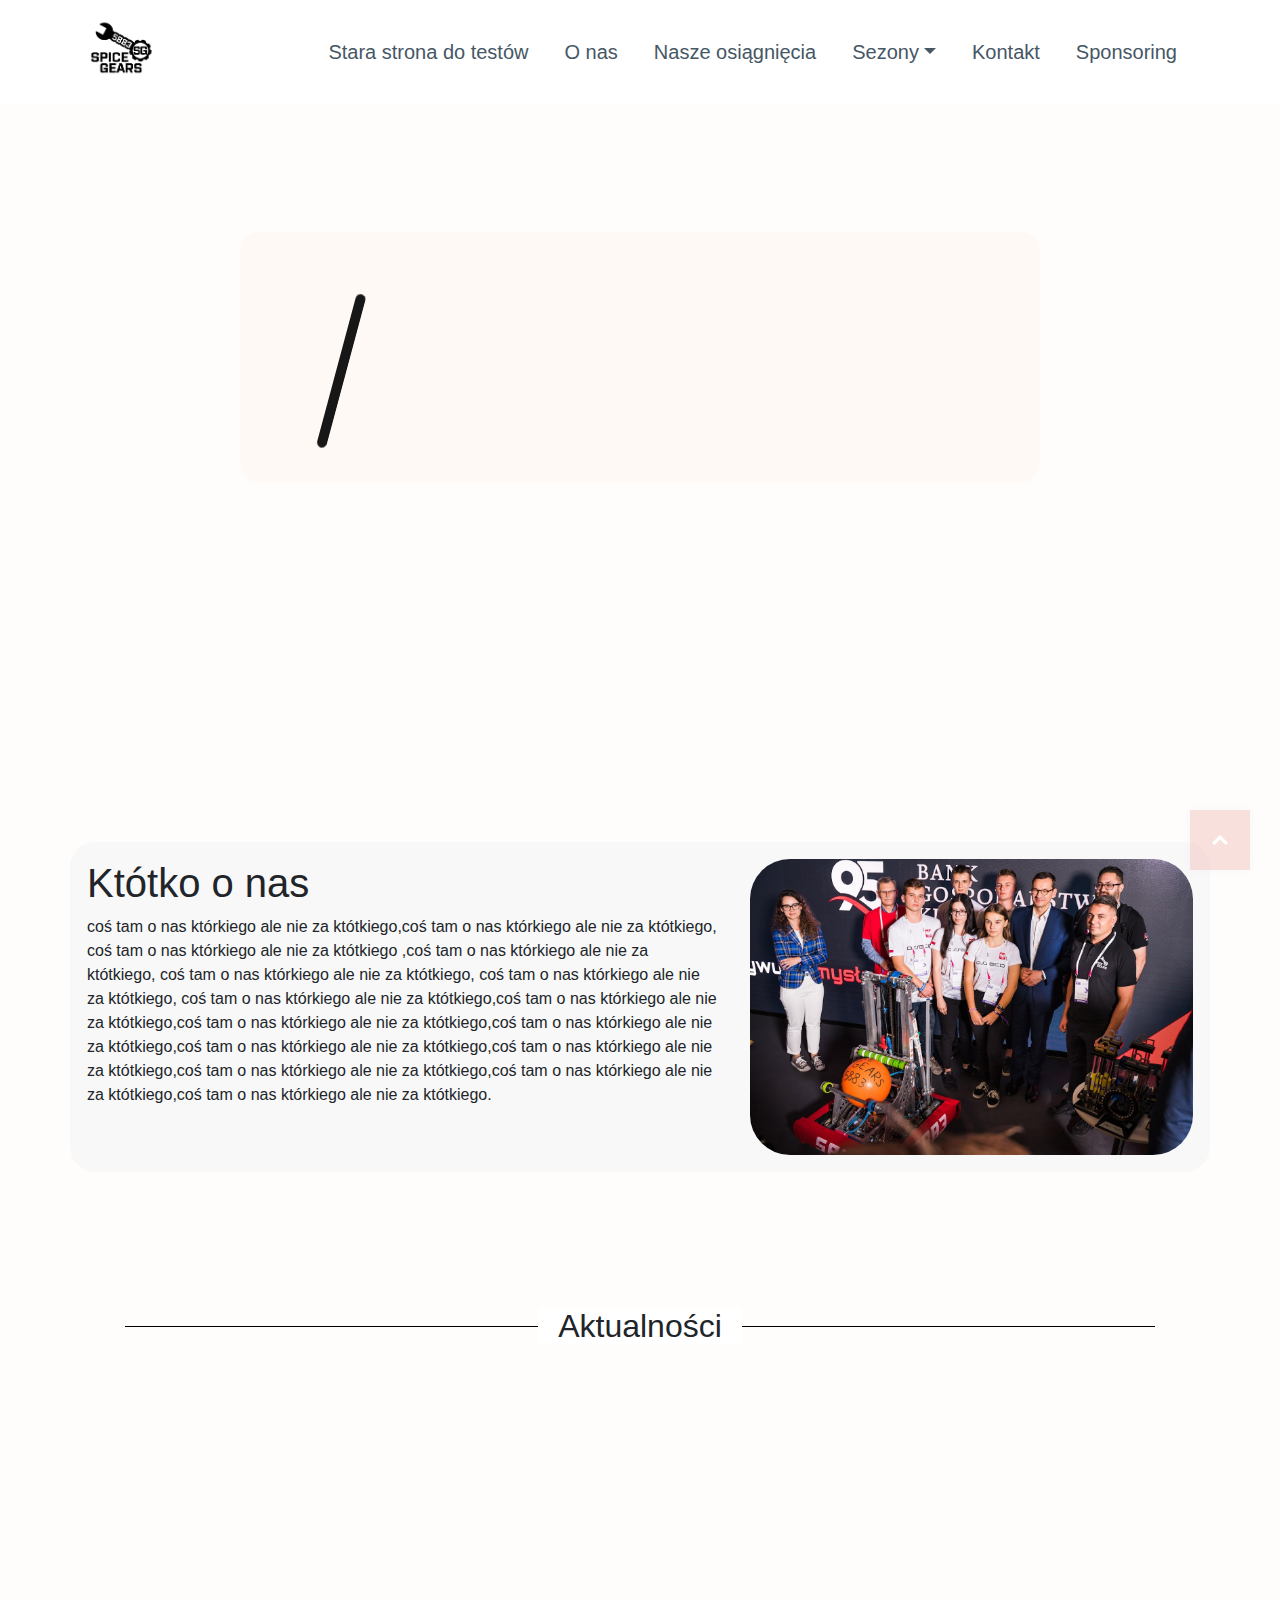
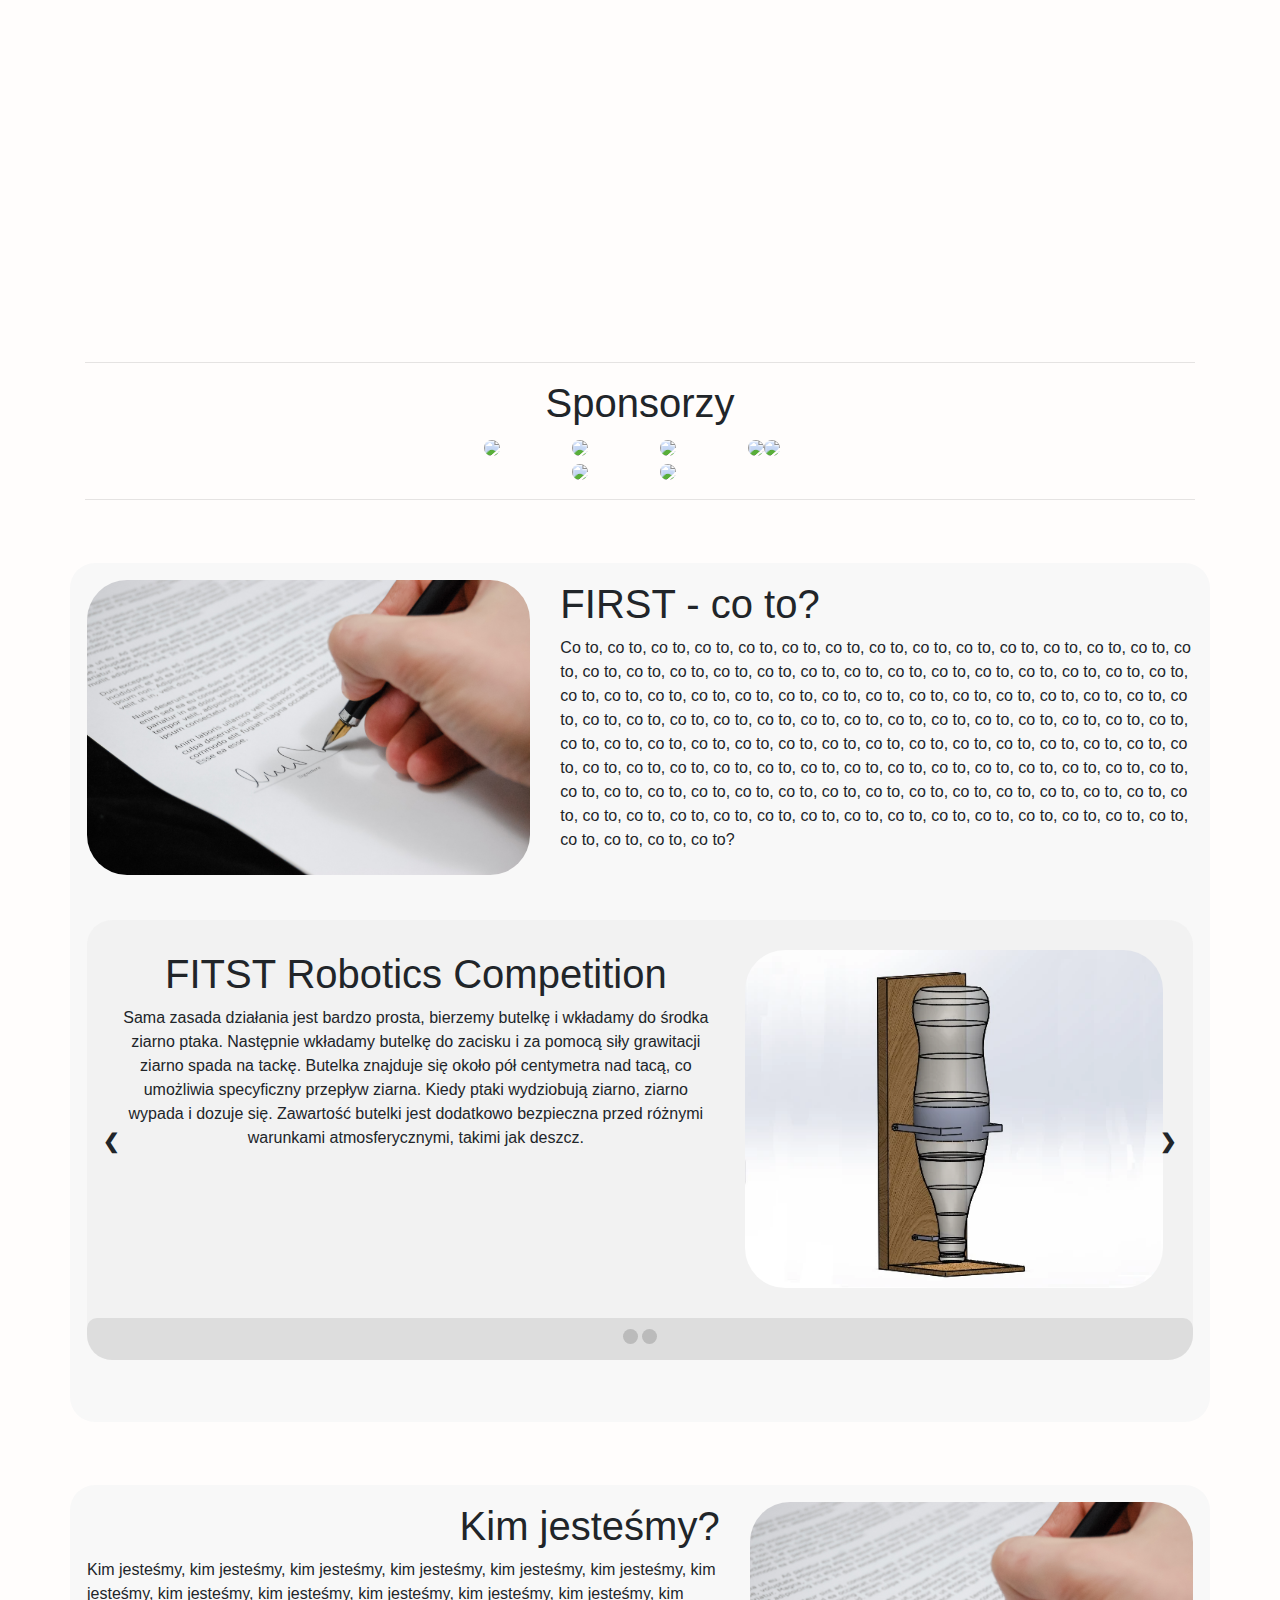
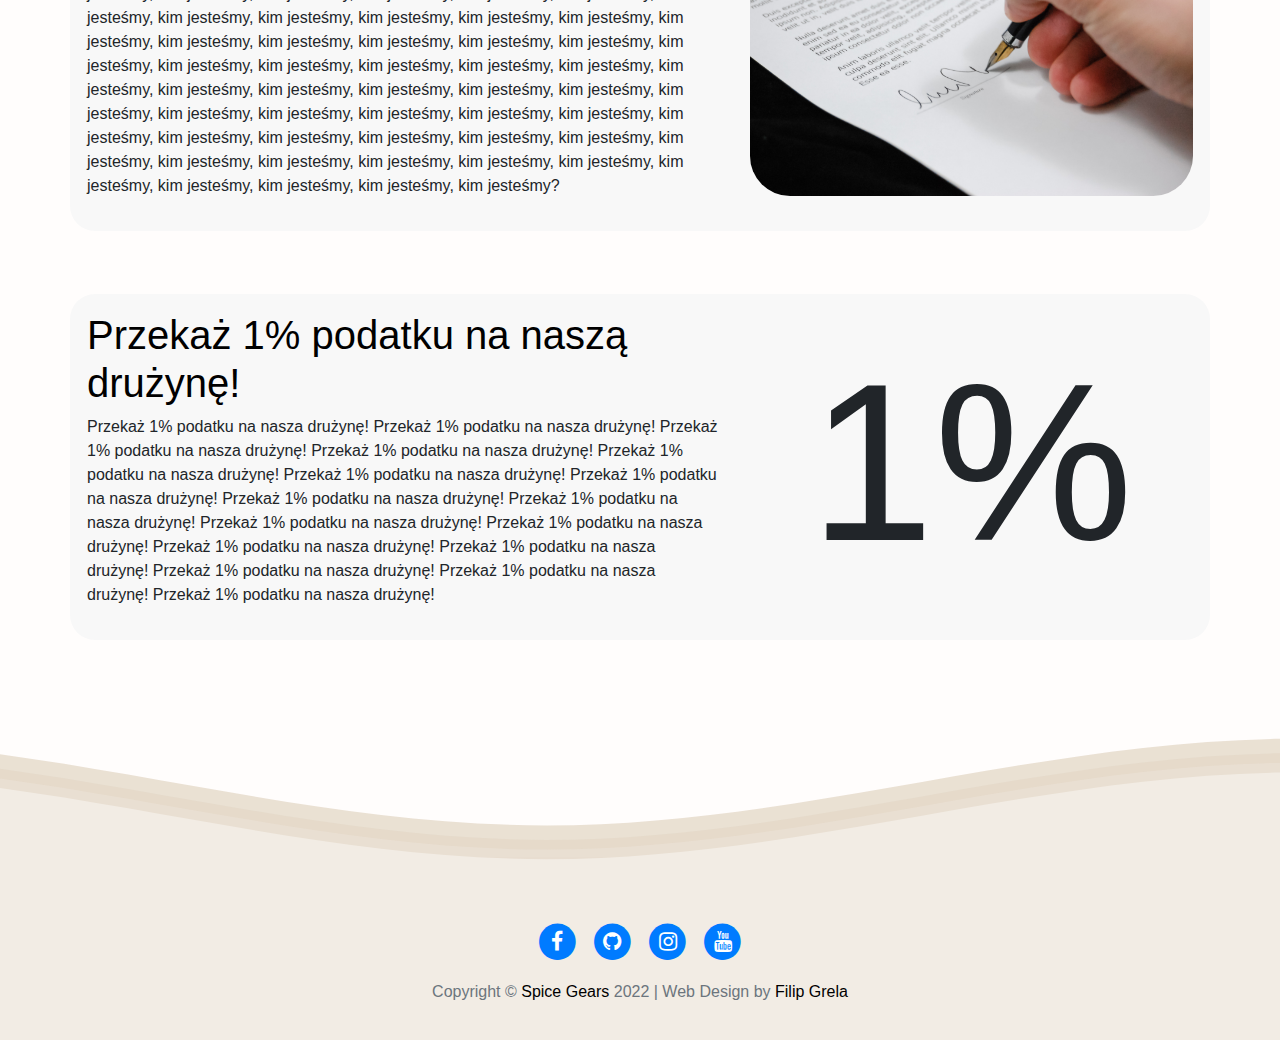
==== commit 09ec10ca: "Update contact :phone:" ====
--- a/index.html
+++ b/index.html
@@ -5,18 +5,18 @@
     <meta charset="utf-8">
     <meta name="viewport" content="width=device-width, initial-scale=1.0, shrink-to-fit=no">
     <title>Spice Gears</title>
-    <link rel="stylesheet" href="assets/bootstrap/css/bootstrap.min.css?h=c1a6649be1646e05d8ceea0692c75c4a">
+    <link rel="stylesheet" href="assets/bootstrap/css/bootstrap.min.css?h=d7acd05e2575588b296203feaf530f84">
     <link rel="stylesheet" href="https://fonts.googleapis.com/css?family=Actor">
     <link rel="stylesheet" href="https://fonts.googleapis.com/css?family=Alegreya+Sans">
     <link rel="stylesheet" href="https://fonts.googleapis.com/css?family=Alice">
     <link rel="stylesheet" href="assets/css/Conv_TitilliumWeb-Regular.css">
     <link rel="stylesheet" href="assets/fonts/font-awesome.min.css?h=2c0fc24b3d3038317dc51c05339856d0">
     <link rel="stylesheet" href="assets/fonts/line-awesome.min.css?h=2c0fc24b3d3038317dc51c05339856d0">
-    <link rel="stylesheet" href="assets/fonts/simple-line-icons.min.css?h=2c0fc24b3d3038317dc51c05339856d0">
+    <link rel="stylesheet" href="assets/fonts/material-icons.min.css?h=2c0fc24b3d3038317dc51c05339856d0">
     <link rel="stylesheet" href="assets/css/Animated-numbers-section-1.css?h=f70eceb0d9266e15c95f7e63479d6265">
-    <link rel="stylesheet" href="assets/css/Animated-numbers-section.css?h=851a63ed96bf9743584cc7026039845b">
+    <link rel="stylesheet" href="assets/css/Animated-numbers-section.css?h=6d5e5642c7f3d0f992e851752656199d">
     <link rel="stylesheet" href="assets/css/Animated-Scroll-Down-Mouse.css?h=90a6046edffd685e6c4ece225d7cb8c1">
-    <link rel="stylesheet" href="assets/css/Animated-Testimomial-1.css?h=27c98be0ce035ff31112022d1bf5741e">
+    <link rel="stylesheet" href="assets/css/Animated-Testimomial-1.css?h=09391afbcf1a1c0fbd6f2a928d5d03b3">
     <link rel="stylesheet" href="assets/css/Animated-Testimomial.css?h=ea87cbd0c32f829278af82f884a2e149">
     <link rel="stylesheet" href="assets/css/Bold-BS4-Animated-Back-To-Top.css?h=e4569486c8f637b4ba22dc5674707072">
     <link rel="stylesheet" href="assets/css/Bold-BS4-Footer-Big-Logo.css?h=8c9af43c11fdddf11e0c340a952e9def">
@@ -29,11 +29,13 @@
     <link rel="stylesheet" href="https://cdnjs.cloudflare.com/ajax/libs/animate.css/3.5.2/animate.min.css">
     <link rel="stylesheet" href="https://cdnjs.cloudflare.com/ajax/libs/aos/2.1.1/aos.css">
     <link rel="stylesheet" href="https://stackpath.bootstrapcdn.com/font-awesome/4.7.0/css/font-awesome.min.css">
-    <link rel="stylesheet" href="assets/css/Navigation-Clean.css?h=ab7a3b924c858863f1b7daac079b0ec4">
-    <link rel="stylesheet" href="assets/css/styles.css?h=6632ffb2a7a9245ea37afce7cdc0ce8a">
+    <link rel="stylesheet" href="assets/css/Navigation-Clean.css?h=1c7ab10a284a49a5e8ceb099cb7c882c">
+    <link rel="stylesheet" href="assets/css/pop-out-effect.css?h=1a93403907cae4b65f8c0f800363bd4c">
+    <link rel="stylesheet" href="assets/css/styles.css?h=64f6d5b60142e803238283363a06fb86">
     <link rel="stylesheet" href="assets/css/swap-title.css?h=88e99a0554b779e1dbba619f401bc14e">
     <link rel="stylesheet" href="assets/css/Team-Clean.css?h=1ac6925d4adee31e563b4c0fad385e0e">
     <link rel="stylesheet" href="assets/css/Team-Grid.css?h=037c10c4e83bd71c345e85c360a593fe">
+    <link rel="stylesheet" href="assets/css/untitled.css?h=d41d8cd98f00b204e9800998ecf8427e">
 <script src="https://cdnjs.cloudflare.com/ajax/libs/gsap/3.9.0/gsap.min.js"></script>
 <link rel="icon" href="assets/img/Loga SG/Spice Gears Small white.webp">
 <script src="https://cdn.jsdelivr.net/npm/svg-pan-zoom@3.6.1/dist/svg-pan-zoom.min.js"></script>
@@ -77,7 +79,7 @@
         </section>
     </header>
     <section>
-        <div class="container">
+        <div class="container content-container">
             <div class="row">
                 <div class="col-sm-6 col-md-7 col-lg-7">
                     <h1>Któtko o nas</h1>
@@ -109,32 +111,34 @@
         <div class="container sponsors">
             <hr>
             <h1 class="text-center" data-aos="slide-up" data-aos-once="true">Sponsorzy</h1>
-            <div class="row d-xl-flex justify-content-xl-center align-items-xl-center" data-aos="slide-up" data-aos-once="true">
-                <!-- Start: 3m -->
-                <div class="col col-xs-12 col-md-6 col-lg-3" data-aos="fade" data-aos-once="true"><a href="https://www.3m.com/" target="_blank"><img src="https://www.3mpolska.pl/3m_theme_assets/themes/3MTheme/assets/images/unicorn/Logo.svg"></a></div>
-                <!-- End: 3m -->
-                <!-- Start: Nabor -->
-                <div class="col col-xs-12 col-md-6 col-lg-3" data-aos="fade" data-aos-delay="150" data-aos-once="true"><a href="http://nabor.pl/"><img src="http://nabor.pl/wp-content/themes/rso-thema/images/logo.png"></a></div>
-                <!-- End: Nabor -->
-                <!-- Start: PBF -->
-                <div class="col col-xs-12 col-md-6 col-lg-3" data-aos="fade" data-aos-delay="250" data-aos-once="true"><a href="https://www.flt.krasnik.pl/" target="_blank"><img src="https://www.flt.krasnik.pl/templates/krasnik/img/pbf_logo.svg"></a></div>
-                <!-- End: PBF -->
-                <!-- Start: Powiat krasnicki -->
-                <div class="col col-xs-12 col-md-6 col-lg-3" data-aos="fade" data-aos-delay="350" data-aos-once="true"><a href="http://powiatkrasnicki.pl/" target="_blank"><img src="http://powiatkrasnicki.pl/layouts/rwd_krasnik/img/logo_krasnik_A.png?v2"><img src="http://powiatkrasnicki.pl/layouts/rwd_krasnik/img/logo_krasnik_B.png?v2"></a></div>
-                <!-- End: Powiat krasnicki -->
-                <!-- Start: Erkado -->
-                <div class="col col-xs-12 col-md-6 col-lg-3" data-aos="fade" data-aos-delay="450" data-aos-once="true"><a href="https://erkado.pl/" target="_blank"><img src="https://erkado.pl/wp-content/themes/erkado/dist/img/erkado-logo.svg"></a></div>
-                <!-- End: Erkado -->
-                <!-- Start: Fanuc -->
-                <div class="col col-xs-12 col-md-6 col-lg-3" data-aos="fade" data-aos-duration="250" data-aos-delay="550" data-aos-once="true"><a href="https://www.fanuc.eu" target="_blank"><img src="https://www.fanuc.eu/~/media/corporate/sections/nav-fanuc-logo.png"></a></div>
-                <!-- End: Fanuc -->
+            <div class="d-flex d-sm-flex justify-content-center justify-content-sm-center">
+                <div class="row d-sm-flex d-xl-flex justify-content-xl-center align-items-xl-center sponsors-row" data-aos="slide-up" data-aos-once="true">
+                    <!-- Start: 3m -->
+                    <div class="col col-xs-12 col-md-6 col-lg-3" data-aos="fade" data-aos-once="true"><a href="https://www.3m.com/" target="_blank"><img src="https://www.3mpolska.pl/3m_theme_assets/themes/3MTheme/assets/images/unicorn/Logo.svg"></a></div>
+                    <!-- End: 3m -->
+                    <!-- Start: Nabor -->
+                    <div class="col col-xs-12 col-md-6 col-lg-3" data-aos="fade" data-aos-delay="150" data-aos-once="true"><a href="http://nabor.pl/"><img src="http://nabor.pl/wp-content/themes/rso-thema/images/logo.png"></a></div>
+                    <!-- End: Nabor -->
+                    <!-- Start: PBF -->
+                    <div class="col col-xs-12 col-md-6 col-lg-3" data-aos="fade" data-aos-delay="250" data-aos-once="true"><a href="https://www.flt.krasnik.pl/" target="_blank"><img src="https://www.flt.krasnik.pl/templates/krasnik/img/pbf_logo.svg"></a></div>
+                    <!-- End: PBF -->
+                    <!-- Start: Powiat krasnicki -->
+                    <div class="col col-xs-12 col-md-6 col-lg-3" data-aos="fade" data-aos-delay="350" data-aos-once="true"><a href="http://powiatkrasnicki.pl/" target="_blank"><img src="http://powiatkrasnicki.pl/layouts/rwd_krasnik/img/logo_krasnik_A.png?v2"><img src="http://powiatkrasnicki.pl/layouts/rwd_krasnik/img/logo_krasnik_B.png?v2"></a></div>
+                    <!-- End: Powiat krasnicki -->
+                    <!-- Start: Erkado -->
+                    <div class="col col-xs-12 col-md-6 col-lg-3" data-aos="fade" data-aos-delay="450" data-aos-once="true"><a href="https://erkado.pl/" target="_blank"><img src="https://erkado.pl/wp-content/themes/erkado/dist/img/erkado-logo.svg"></a></div>
+                    <!-- End: Erkado -->
+                    <!-- Start: Fanuc -->
+                    <div class="col col-xs-12 col-md-6 col-lg-3" data-aos="fade" data-aos-duration="250" data-aos-delay="550" data-aos-once="true"><a href="https://www.fanuc.eu" target="_blank"><img src="https://www.fanuc.eu/~/media/corporate/sections/nav-fanuc-logo.png"></a></div>
+                    <!-- End: Fanuc -->
+                </div>
             </div>
             <hr>
         </div>
     </section>
     <!-- End: Sponsorzy -->
     <section data-aos="fade-up" data-aos-once="true">
-        <div class="container" data-aos="fade-up" data-aos-once="true" id="abought-first">
+        <div class="container content-container" data-aos="fade-up" data-aos-once="true">
             <div class="row">
                 <div class="col-sm-6 col-md-5 col-lg-5"><img data-aos="fade-right" data-aos-once="true" src="assets/img/law-document.jpeg?h=51f16b487cb3fabb65882d0313198ba8"></div>
                 <div class="col-sm-6 col-md-7 col-lg-7">
@@ -201,7 +205,7 @@
         </div>
     </section>
     <section>
-        <div class="container" data-aos="fade-up" data-aos-once="true" id="our-mision-main-page">
+        <div class="container content-container" data-aos="fade-up" data-aos-once="true">
             <div class="row">
                 <div class="col-sm-6 col-md-7 col-lg-7">
                     <h1 class="text-right" data-aos="zoom-out" data-aos-delay="50" data-aos-once="true">Kim jesteśmy?</h1>
@@ -215,7 +219,7 @@
         </div>
     </section>
     <section>
-        <div class="container" data-aos="fade-up" data-aos-once="true" id="podatek">
+        <div class="container content-container" data-aos="fade-up" data-aos-once="true">
             <div class="row">
                 <div class="col-sm-6 col-md-7 col-lg-7">
                     <a data-aos="fade-right" id="podatek-link" href="sponsoring.html">
@@ -225,7 +229,7 @@
                         podatku na nasza drużynę! Przekaż 1% podatku na nasza drużynę! Przekaż 1% podatku na nasza drużynę! Przekaż 1% podatku na nasza drużynę! Przekaż 1% podatku na nasza drużynę! Przekaż 1% podatku na nasza drużynę! Przekaż 1% podatku
                         na nasza drużynę! Przekaż 1% podatku na nasza drużynę! Przekaż 1% podatku na nasza drużynę! Przekaż 1% podatku na nasza drużynę!<br></p>
                 </div>
-                <div class="col-sm-6 col-md-5 col-lg-5 text-center d-xl-flex justify-content-xl-center align-items-xl-center" data-aos="fade" data-aos-once="true">
+                <div class="col-sm-6 col-md-5 col-lg-5 text-center d-sm-flex d-xl-flex align-items-sm-center justify-content-xl-center align-items-xl-center" data-aos="fade" data-aos-once="true">
                     <h1 data-bs-hover-animate="wobble" id="podatek-title">1%</h1>
                 </div>
             </div>
@@ -270,7 +274,7 @@
                             </ul>
                             <!-- Start: paragraph --><p class="copyright text-muted text-center">
     Copyright &copy; <a style="color:black">Spice Gears</a> 2022 | Web Design by 
-    <a style="color:black" class="copyright" href="https://github.com/filipgrela">
+    <a style="color:black" class="copyright" href="https://github.com/filipgrela" target="_blank">
         Filip Grela
     </a>
 </p>
--- a/assets/css/Animated-numbers-section.css
+++ b/assets/css/Animated-numbers-section.css
@@ -319,25 +319,10 @@
 }
 
 #abought-first {
-  margin-top: 14vh;
-  border-radius: 30px;
-  padding: 15px;
-  background-color: rgba(228,222,222,0.3);
-}
-
-#abought-first {
-}
-
-#our-mision-main-page {
-  margin-top: 15vh;
-}
-
-#podatek {
-  padding-top: 15vh;
 }
 
 #podatek-title {
-  font-size: 12vw;
+  font-size: 14rem;
 }
 
 #podatek-link {
@@ -356,3 +341,30 @@
   margin-bottom: 3vh;
 }
 
+@media (max-width: 726px) {
+  .sponsors-row {
+    max-width: 60%;
+  }
+}
+
+.contarner-margin-top {
+  margin-top: 10vh;
+}
+
+.content-container {
+  border-radius: 25px;
+  background: #f8f8f8;
+  padding: 17px;
+  margin-top: 7vh;
+}
+
+#event-types {
+  font-size: 50px;
+  font-family: Actor, sans-serif;
+  font-weight: bold;
+}
+
+#google-map {
+  min-height: 35vh;
+}
+
--- a/assets/css/Animated-Testimomial-1.css
+++ b/assets/css/Animated-Testimomial-1.css
@@ -200,7 +200,7 @@
 
 @media all and (max-width: 300px) {
   body {
-    font-size: 14px;
+    font-size: 15px;
   }
 }
 
--- a/assets/css/Navigation-Clean.css
+++ b/assets/css/Navigation-Clean.css
@@ -181,25 +181,18 @@
 }
 
 #our-mission-image {
-  background-image: url("../../assets/img/abought-us/hackyeah.jpg?h=694d880b4322948848ed85814245fb2d");
-  background-position: 71% 0%;
-  background-size: 161%;
+  /*background-image: url("../../assets/img/abought-us/hackyeah.jpg?h=694d880b4322948848ed85814245fb2d");*/
+  /*background-position: 71% 0%;*/
+  /*background-size: 161%;*/
   float: left;
   margin: 8px;
-  height: 30vh;
+  /*height: 30vh;*/
 }
 
 #our-mission-text {
   text-align: justify;
   font-family: Conv_TitilliumWeb-Regular;
   font-size: 20px;
-}
-
-#our-mission {
-  border-radius: 25px;
-  background: #f8f8f8;
-  padding: 17px;
-  margin-top: 10vh;
 }
 
 #robots-image {
--- a/assets/css/pop-out-effect.css
+++ b/assets/css/pop-out-effect.css
@@ -0,0 +1,99 @@
+.person {
+  align-items: center;
+  display: flex;
+  flex-direction: column;
+}
+
+.person .container {
+  border-radius: 50%;
+  height: 312px;
+  -webkit-tap-highlight-color: transparent;
+  transform: scale(0.48);
+  transition: transform 250ms cubic-bezier(0.4, 0, 0.2, 1);
+  width: 400px;
+}
+
+.person .container:hover {
+  transform: scale(0.54);
+}
+
+.container-inner {
+  clip-path: path(+    "M 390,400 C 390,504.9341 304.9341,590 200,590 95.065898,590 10,504.9341 10,400 V 10 H 200 390 Z"+  );
+  position: relative;
+  transform-origin: 50%;
+  top: -200px;
+}
+
+.circle {
+  background-color: #fee7d3;
+  border-radius: 45%;
+  cursor: pointer;
+  height: 380px;
+  left: 10px;
+  pointer-events: none;
+  position: absolute;
+  top: 210px;
+  width: 380px;
+}
+
+.person .img {
+  pointer-events: none;
+  position: relative;
+  transform: translateY(20px) scale(1.15);
+  transform-origin: 50% bottom;
+  transition: transform 300ms cubic-bezier(0.4, 0, 0.2, 1);
+}
+
+.person .container:hover .img {
+  transform: translateY(0) scale(1.2);
+}
+
+.img1 {
+  left: 22px;
+  top: 164px;
+  width: 340px;
+}
+
+.img2 {
+  left: 22px;
+  top: 164px;
+  width: 340px;
+}
+
+.img3 {
+  left: 22px;
+  top: 164px;
+  width: 340px;
+}
+
+.divider {
+  background-color: #ca6060;
+  height: 1px;
+  width: 160px;
+}
+
+.name {
+  color: #404245;
+  font-size: 36px;
+  font-weight: 600;
+  margin-top: 16px;
+  text-align: center;
+}
+
+.title {
+  color: #6e6e6e;
+  font-family: arial;
+  font-size: 14px;
+  font-style: italic;
+  margin-top: 4px;
+}
+
+.person-col {
+  align-items: center;
+  display: flex;
+  flex-wrap: wrap;
+  justify-content: center;
+}
+
--- a/assets/css/styles.css
+++ b/assets/css/styles.css
@@ -95,13 +95,6 @@
   background-position: 70% 27%;
 }
 
-#page-content {
-  border-radius: 25px;
-  background: #f8f8f8;
-  padding: 10px;
-  margin-top: 1vh;
-}
-
 #our-team {
   font-size: 64px;
   font-family: Actor, sans-serif;
@@ -181,3 +174,25 @@
   }
 }
 
+@media (max-width: 760px) {
+  #contact-data {
+    text-align: center;
+  }
+}
+
+@media (max-width: 760px) {
+  #contact-data .icon {
+    text-align: center;
+  }
+}
+
+@media (max-width: 768px) {
+  .contact-data .la.la-map-marker {
+    display: none;
+  }
+}
+
+#contact-person {
+  margin-top: 10vh;
+}
+
